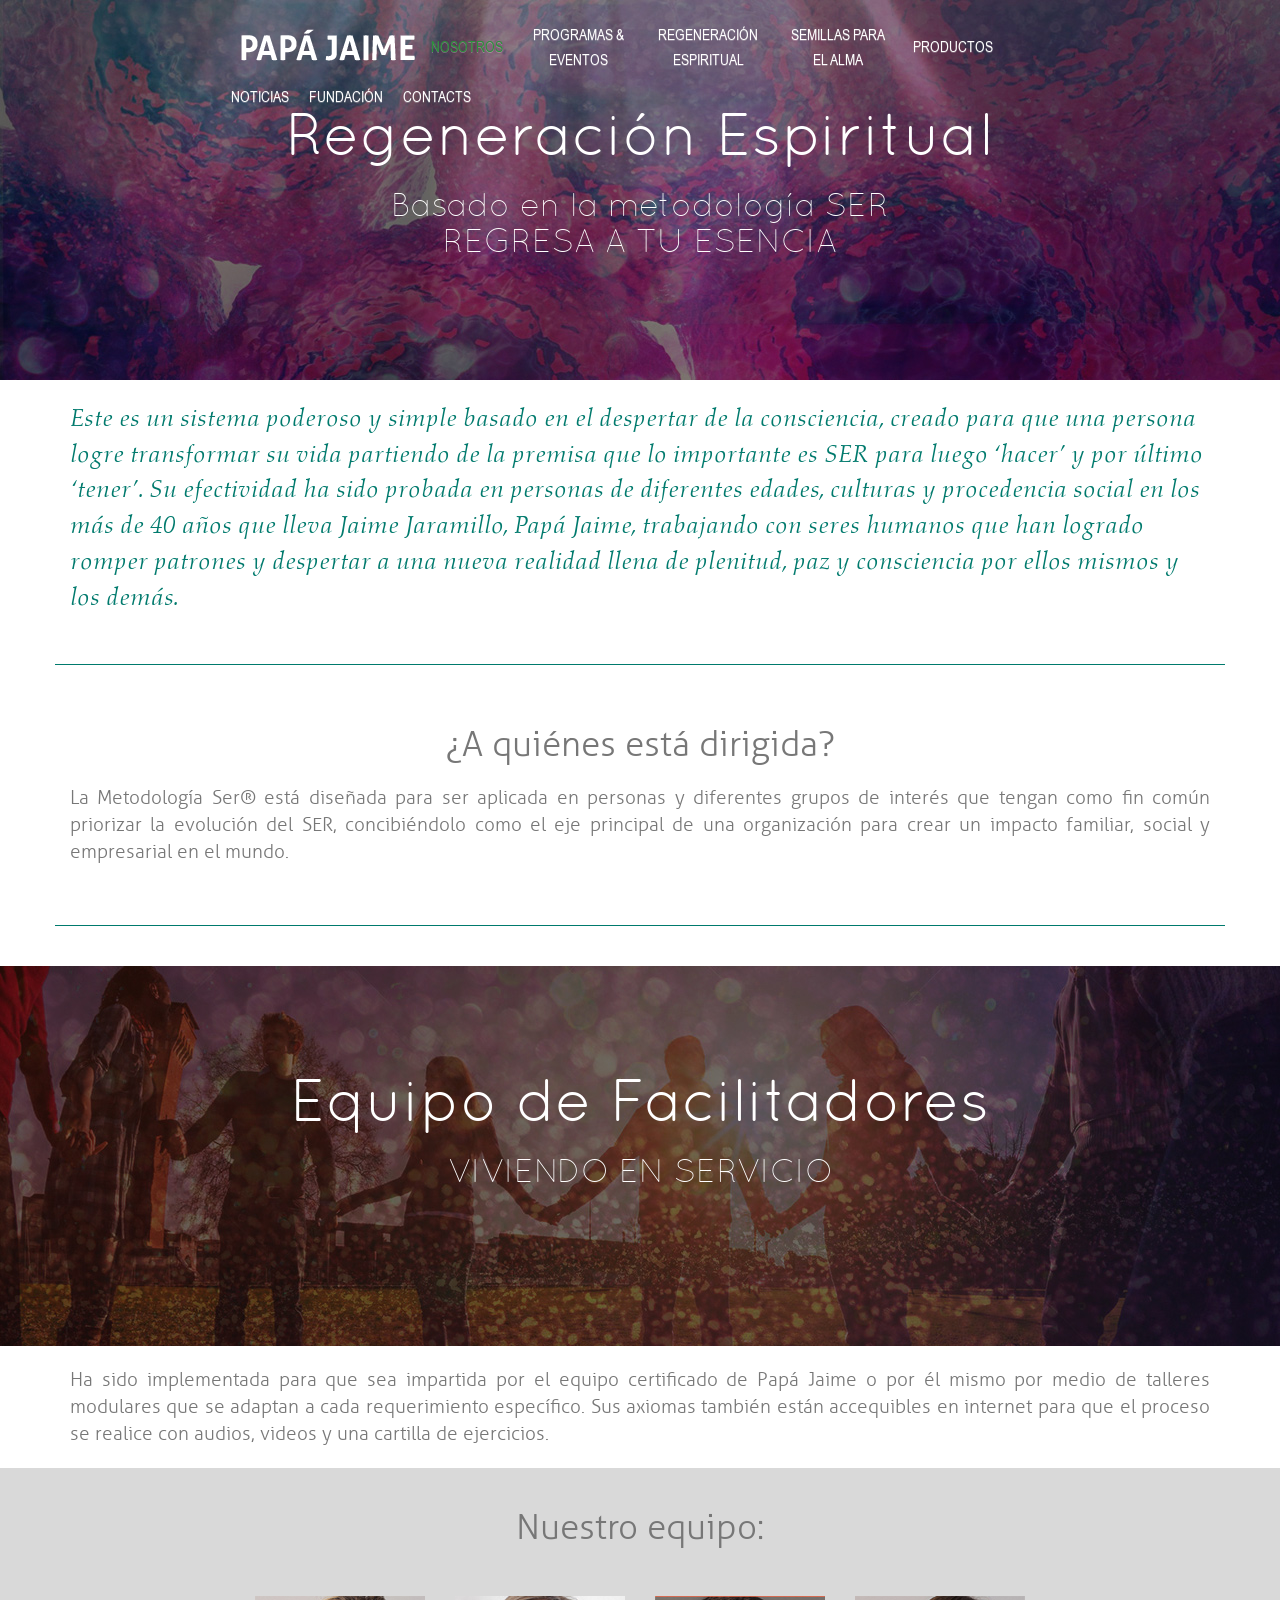
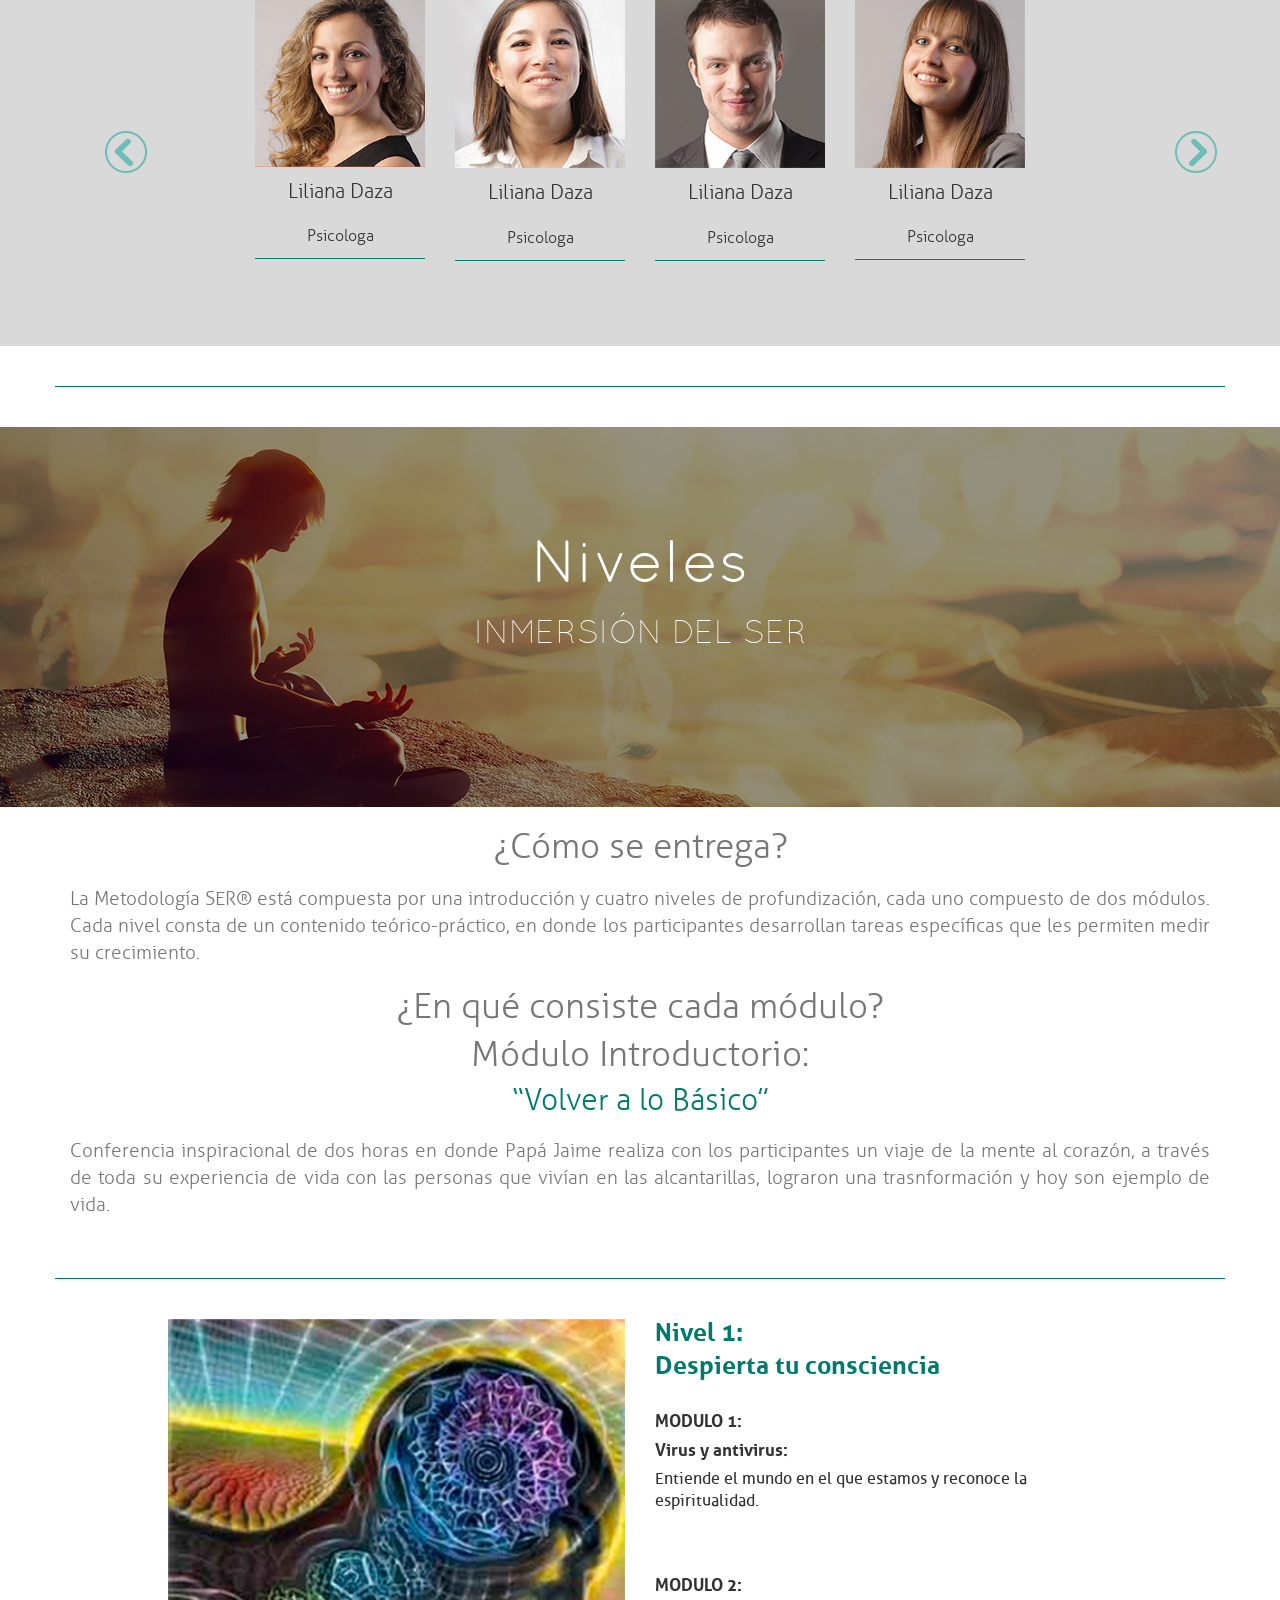
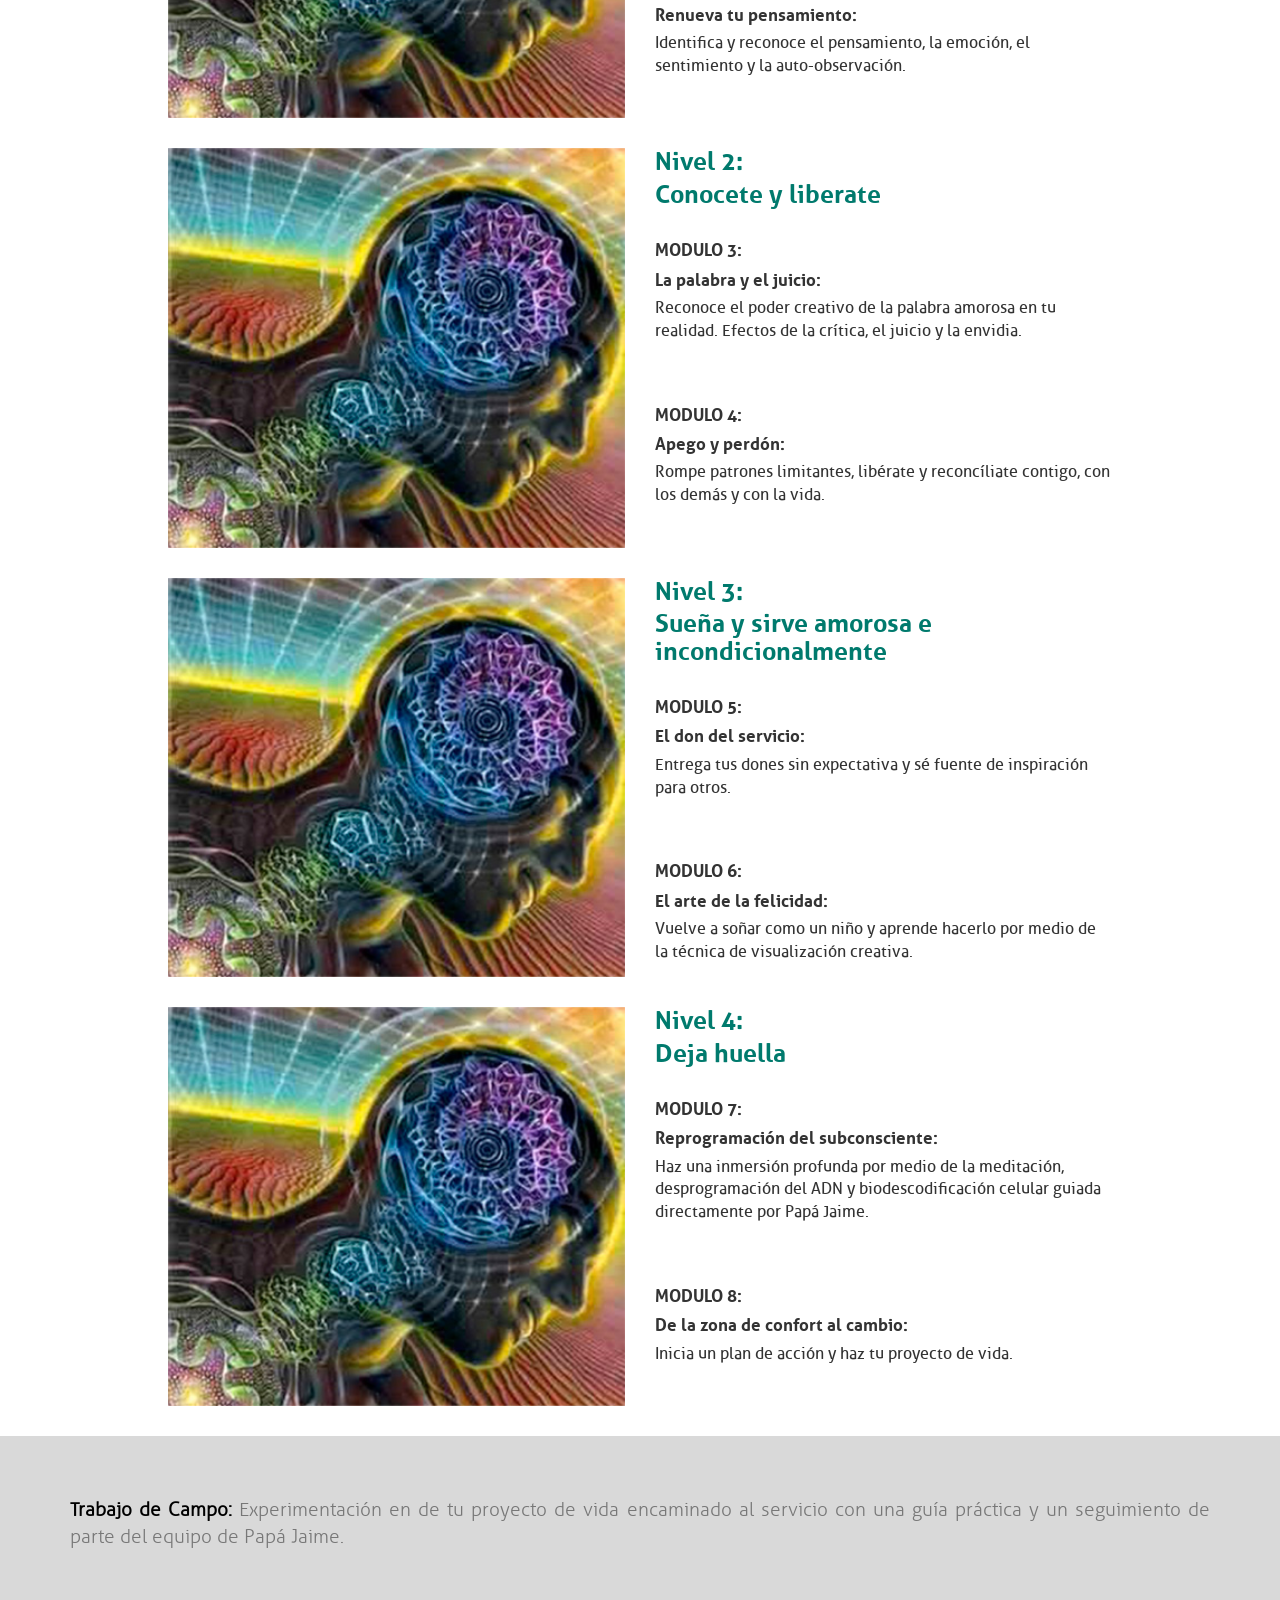
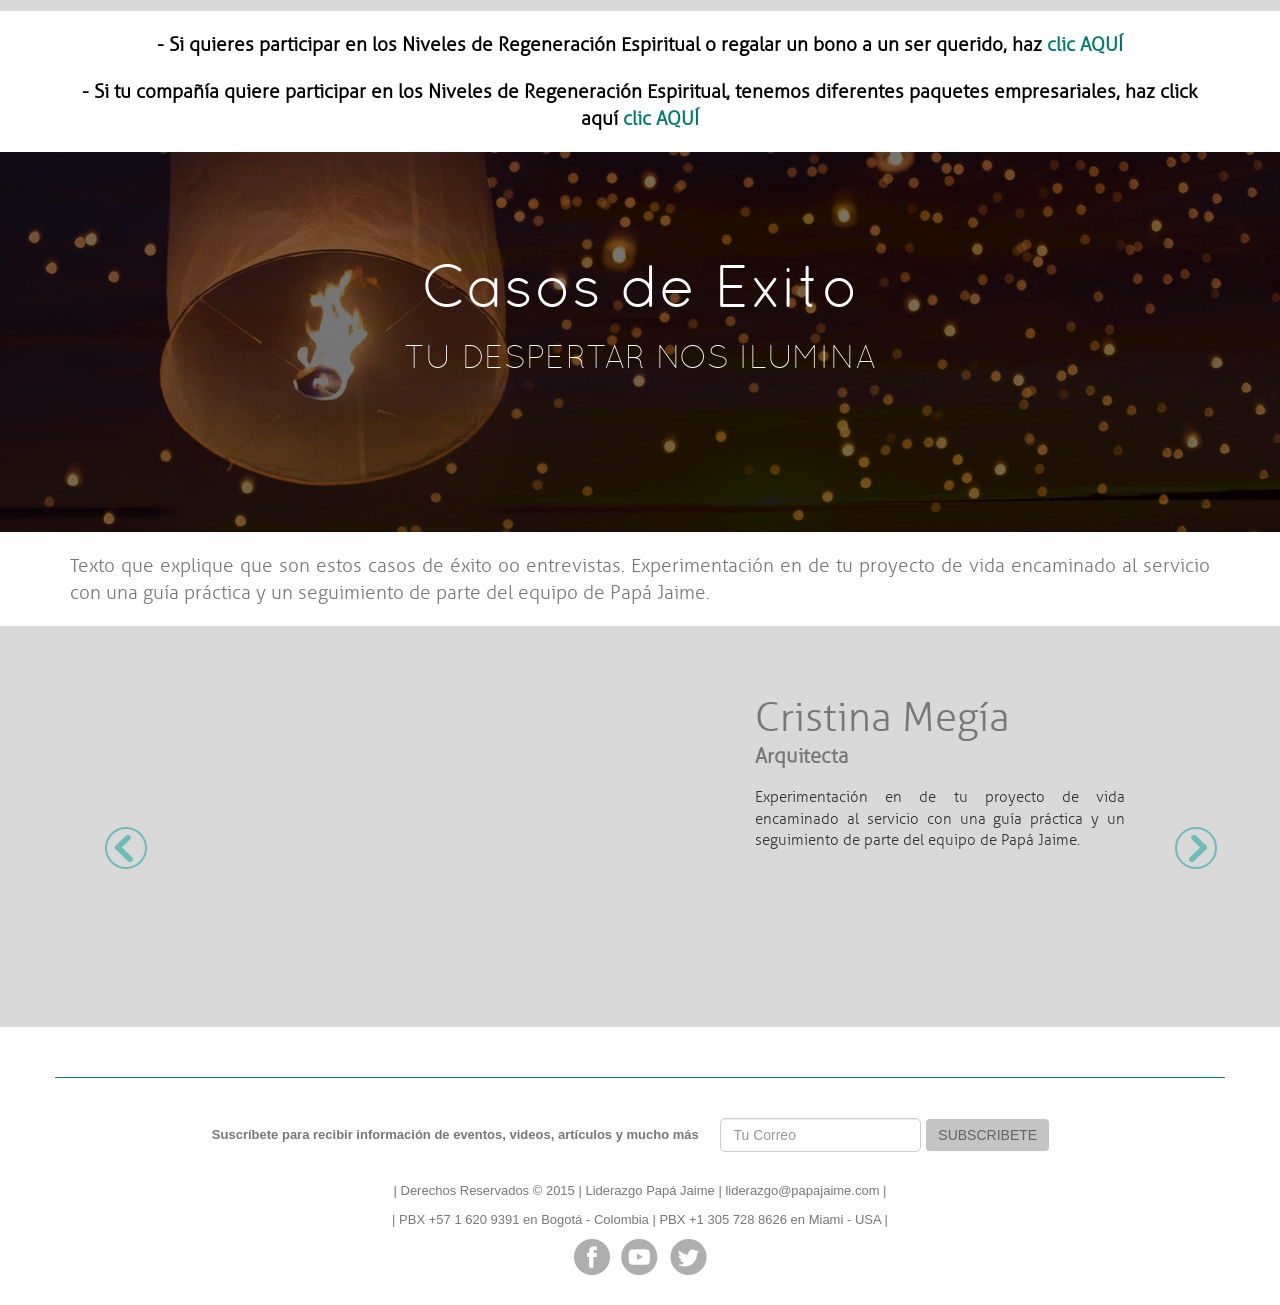
==== index.html @ a8ec6969 "create firt template" ====
<html lang="es">
  <head>
    <meta charset="utf-8">
    <meta http-equiv="X-UA-Compatible" content="IE=edge">
    <meta name="viewport" content="width=device-width, initial-scale=1">

    <meta name="description" content="">
    <link rel="icon" href="../../favicon.ico">

    <title>home page</title>

    <!-- Bootstrap core CSS -->
    <link href='https://fonts.googleapis.com/css?family=Poppins' rel='stylesheet' type='text/css'>
    <link href="./site/3rdparty/font/font.css" rel="stylesheet">
    <link href="./site/3rdparty/bootstrap/css/bootstrap.min.css" rel="stylesheet">
    <link href="./site/3rdparty/bootstrap/css/bootstrap-theme.min.css" rel="stylesheet">
    <link href="./site/style.css" rel="stylesheet">

    <!-- HTML5 shim and Respond.js for IE8 support of HTML5 elements and media queries -->
    <!--[if lt IE 9]>
      <script src="https://oss.maxcdn.com/html5shiv/3.7.2/html5shiv.min.js"></script>
      <script src="https://oss.maxcdn.com/respond/1.4.2/respond.min.js"></script>
    <![endif]-->
  </head>

  <body>
    <div class="container-fluid no-padding">
      <nav class="navbar navbar-default cpal-navbar-global">
        <div class="cpal-nav-bar">
            <!--<div class="container no-padding container-logo">
              <a href="" class="logo"><img src="./site/images/logo.png" alt="logo_cpal"></a>
            </div> -->
            <div class="navbar-header">
              <button type="button" class="navbar-toggle collapsed" data-toggle="collapse" data-target="#bs-example-navbar-collapse-1">
                <span class="sr-only">Toggle navigation</span>
                <span class="icon-bar"></span>
                <span class="icon-bar"></span>
                <span class="icon-bar"></span>
              </button>
              <!--<a class="navbar-brand hidden-md hidden-lg" href="#">
                <img src="./site/images/logo.jpg" alt="logo_sinchi">
              </a> -->
              <!--<a class="navbar-brand" href="#">
                <img src="./site/images/logo.png" alt="logo_cpal">
              </a> -->
            </div>
            <div class="collapse navbar-collapse" id="bs-example-navbar-collapse-1">
              <ul class="nav navbar-nav cpal-menu-bar">
                <li class="logo">
                  <a href="" ><img src="./site/images/logo.png" alt="logo_cpal"></a>
                </li>
                <li class="dropdown select">
                  <a href="#" class="dropdown-toggle" data-toggle="dropdown" role="button" aria-expanded="false" >NOSOTROS</a>
                  <ul class="dropdown-menu" role="menu">
                    <li><a href="#">Liderazgo Papa Jaime</a></li>
                    <li><a href="#">Bio Papa Jaime</a></li>
                  </ul>
                </li>
                <li>
                  <a class="cpal-m-al-m" href="#"  > PROGRAMAS & EVENTOS </a>
                </li>
                <li>
                  <a class="cpal-m-al-m" href="#" > REGENERACIÓN ESPIRITUAL </a>
                </li>
                <li>
                  <a class="cpal-m-al-m" href="#">SEMILLAS PARA EL ALMA</a>
                </li>
                <li>
                  <a href="#">PRODUCTOS</a>
                </li>
                <li>
                  <a href="#">NOTICIAS </a>
                </li>
                <li>
                  <a href="#">FUNDACIÓN </a>
                </li>
                <li>
                  <a href="#">CONTACTS </a>
                </li>
              </ul>
            </div>
        </div>
      </nav>
      <div class="cpal-banner">
        <img src="./site/images/img-1.jpg" alt="">
        <div class="container">
          <h1>
            Regeneración Espiritual
          </h1>
          <h2>
            Basado en la metodología SER <br>
            REGRESA A TU ESENCIA
          </h2>
        </div>
      </div>
      <div class="container">
        <div class="row">
          <div class="col-md-12 g-border-line">
            <p class="g-p-one">
            Este es un sistema poderoso y simple basado en el despertar de la consciencia, creado para que una persona logre transformar su vida partiendo de la premisa que lo importante es SER para luego ‘hacer’ y por último ‘tener’. Su efectividad ha sido probada en personas de diferentes edades, culturas y procedencia social en los más de 40 años que lleva Jaime Jaramillo, Papá Jaime, trabajando con seres humanos que han logrado romper patrones y despertar a una nueva realidad llena de plenitud, paz y consciencia por ellos mismos y los demás.
            </p>
          </div>
        </div>
        <div class="row">
          <div class="col-md-12 g-border-line">
            <h1 class="g-h1-one">
              ¿A quiénes está dirigida?
            </h1>
            <p class="g-p-two">
              La Metodología Ser® está diseñada para ser aplicada en personas y diferentes grupos de interés que tengan como fin común priorizar la evolución del SER,  concibiéndolo como el eje principal de una organización para crear un impacto familiar, social y empresarial en el mundo.
            </p>

          </div>
        </div>
      </div>
      <div class="cpal-banner">
        <img src="./site/images/img-2.jpg" alt="">
        <div class="container">
          <h1>
            Equipo de Facilitadores
          </h1>
          <h2>
            VIVIENDO EN SERVICIO
          </h2>
        </div>
      </div>
      <div class="container">
        <div class="row">
          <div class="col-md-12">
            <p class="g-p-two">
            Ha sido implementada para que sea impartida por el equipo certificado de Papá Jaime o por él mismo por medio de talleres modulares que se adaptan a cada requerimiento específico. Sus axiomas también están accequibles en internet para que el proceso se realice con audios, videos y una cartilla de ejercicios.
            </p>
          </div>
        </div>
      </div>
      <div class="g-gray">
        <div class="container">
          <div class="row">
              <h1 class="g-h1-one">
                Nuestro equipo:
              </h1>
              <div id="carousel-example-generic" class="carousel slide" data-ride="carousel">
                <!-- Wrapper for slides -->
                <div class="carousel-inner" role="listbox">
                  <div class="item active">
                    <div class="row">
                      <div class="col-md-2 col-md-offset-2 g-img-car">
                        <img src="./site/images/team-1.jpg" alt="">
                        <p>Liliana Daza</p>
                        <label>
                          Psicologa
                        </label>
                      </div>
                      <div class="col-md-2 g-img-car">
                        <img src="./site/images/team-2.jpg" alt="">
                        <p>Liliana Daza</p>
                        <label>
                          Psicologa
                        </label>
                      </div>
                      <div class="col-md-2 g-img-car">
                        <img src="./site/images/team-3.jpg" alt="">
                        <p>Liliana Daza</p>
                        <label>
                          Psicologa
                        </label>
                      </div>
                      <div class="col-md-2 g-img-car">
                        <img src="./site/images/team-4.jpg" alt="">
                        <p>Liliana Daza</p>
                        <label>
                          Psicologa
                        </label>
                      </div>
                    </div>
                  </div>
                  <div class="item">
                    <div class="row">
                      <div class="col-md-2 col-md-offset-2 g-img-car">
                        <img src="./site/images/team-1.jpg" alt="">
                        <p>Liliana Daza</p>
                        <label>
                          Psicologa
                        </label>
                      </div>
                      <div class="col-md-2 g-img-car">
                        <img src="./site/images/team-2.jpg" alt="">
                        <p>Liliana Daza</p>
                        <label>
                          Psicologa
                        </label>
                      </div>
                      <div class="col-md-2 g-img-car">
                        <img src="./site/images/team-3.jpg" alt="">
                        <p>Liliana Daza</p>
                        <label>
                          Psicologa
                        </label>
                      </div>
                      <div class="col-md-2 g-img-car">
                        <img src="./site/images/team-4.jpg" alt="">
                        <p>Liliana Daza</p>
                        <label>
                          Psicologa
                        </label>
                      </div>
                    </div>
                  </div>
                </div>

                <!-- Controls -->
                <a class="left carousel-control" href="#carousel-example-generic" role="button" data-slide="prev">
                  <span class="glyphicon g-a-left" aria-hidden="true"></span>
                  <span class="sr-only">Previous</span>
                </a>
                <a class="right carousel-control" href="#carousel-example-generic" role="button" data-slide="next">
                  <span class="glyphicon g-a-right" aria-hidden="true"></span>
                  <span class="sr-only">Next</span>
                </a>
              </div>
          </div>
        </div>
      </div>
      <div class="container">
        <div class="row">
          <div class="col-md-12 g-border-line" style="margin-top: 0px;">
          </div>
        </div>
      </div>
      <div class="cpal-banner">
        <img src="./site/images/img-3.jpg" alt="">
        <div class="container">
          <h1>
            Niveles
          </h1>
          <h2>
            INMERSIÓN DEL SER
          </h2>
        </div>
      </div>
      <div class="container">
        <div class="row">
          <div class="col-md-12 g-border-line">
            <h1 class="g-h1-one">
              ¿Cómo se entrega?
            </h1>
            <p class="g-p-two">
            La Metodología SER® está compuesta por una introducción y cuatro niveles de profundización, cada uno compuesto de dos módulos. Cada nivel consta de un contenido teórico-práctico, en donde los participantes desarrollan tareas específicas que les permiten medir su crecimiento.
            </p>
            <h1 class="g-h1-one">
              ¿En qué consiste cada módulo?
            </h1>
            <h1 class="g-h1-one" >Módulo Introductorio:</h1>
            <h2 class="g-h2-one">
              “Volver a lo Básico”
            </h2>
            <p class="g-p-two" >Conferencia inspiracional de dos horas en donde Papá Jaime realiza con los participantes un viaje de la mente al corazón, a través de toda su experiencia de vida con las personas que vivían en las alcantarillas, lograron una trasnformación y hoy son ejemplo de vida.</p>

          </div>
        </div>
      </div>
      <div class="container">
        <div class="row g-r-m">
          <div class="col-md-5 col-md-offset-1 g-img">
            <img src="./site/images/img-4.jpg" alt="">
          </div>
          <div class="col-md-5 g-c-m">
            <h2>
              Nivel 1:
            </h2>
            <h2>
              Despierta tu consciencia
            </h2>
            <label class="g-l-m">MODULO 1:</label>
            <label>Virus y antivirus:</label>
            <p>
              Entiende el mundo en el que estamos y reconoce la espiritualidad.
            </p>
            <br>
            <label class="g-l-m" >MODULO 2:</label>
            <label>Renueva tu pensamiento:</label>
            <p>
              Identifica y reconoce el pensamiento, la emoción, el sentimiento y la auto-observación.
            </p>
          </div>
        </div>
        <div class="row g-r-m">
          <div class="col-md-5 col-md-offset-1 g-img">
            <img src="./site/images/img-4.jpg" alt="">

          </div>
          <div class="col-md-5 g-c-m">
            <h2>
              Nivel 2:
            </h2>
            <h2>
              Conocete y liberate
            </h2>
            <label class="g-l-m" >MODULO 3:</label>
            <label>La palabra y el juicio:</label>
            <p>
              Reconoce el poder creativo de la palabra amorosa en tu realidad. Efectos de la crítica, el juicio y la envidia.
            </p>
            <br>
            <label class="g-l-m" >MODULO 4:</label>
            <label>Apego y perdón:</label>
            <p>
              Rompe patrones limitantes, libérate y reconcíliate contigo, con los demás y con la vida.
            </p>
          </div>
        </div>
        <div class="row g-r-m">
          <div class="col-md-5 col-md-offset-1 g-img">
            <img src="./site/images/img-4.jpg" alt="">

          </div>
          <div class="col-md-5 g-c-m">
            <h2>
              Nivel 3:
            </h2>
            <h2>
              Sueña y sirve amorosa e incondicionalmente
            </h2>
            <label class="g-l-m" >MODULO 5:</label>
            <label>El don del servicio:</label>
            <p>
              Entrega tus dones sin expectativa y sé fuente de inspiración para otros.
            </p>
            <br>
            <label class="g-l-m" >MODULO 6:</label>
            <label>El arte de la felicidad:</label>
            <p>
              Vuelve a soñar como un niño y aprende hacerlo por medio de la técnica de visualización creativa.
            </p>
          </div>
        </div>
        <div class="row g-r-m">
          <div class="col-md-5 col-md-offset-1 g-img">
            <img src="./site/images/img-4.jpg" alt="">

          </div>
          <div class="col-md-5 g-c-m">
            <h2>
              Nivel 4:
            </h2>
            <h2>
              Deja huella
            </h2>
            <label class="g-l-m" >MODULO 7:</label>
            <label>Reprogramación del subconsciente: </label>
            <p>
              Haz una inmersión profunda por medio de la meditación, desprogramación del ADN y biodescodificación celular guiada directamente por Papá Jaime.
            </p>
            <br>
            <label class="g-l-m" >MODULO 8:</label>
            <label>De la zona de confort al cambio: </label>
            <p>
              Inicia un plan de acción y haz tu proyecto de vida.
            </p>
          </div>
        </div>
      </div>
      <div class="g-gray">
        <div class="container">
          <div class="row">
            <div class="col-md-12">
              <p class="g-p-two" >
                <span style="font-weight: bold; color:black">Trabajo de Campo:</span> Experimentación en de tu proyecto de vida encaminado al servicio con una guía práctica y un seguimiento de parte del equipo de Papá Jaime.
              </p>
            </div>
          </div>
        </div>
      </div>
      <div class="container">
        <div class="row">
          <div class="col-md-12">
            <p class="g-p-three" > - Si quieres participar en los Niveles de Regeneración Espiritual o regalar un bono a un ser querido, haz <a href="">clic AQUÍ</a>
            </p>
            <p class="g-p-three" > - Si tu compañía quiere participar en los Niveles de Regeneración Espiritual, tenemos diferentes paquetes empresariales, haz click aquí <a href="">clic AQUÍ</a>
            </p>
          </div>
        </div>
      </div>
      <div class="cpal-banner">
        <img src="./site/images/img-5.jpg" alt="">
        <div class="container">
          <h1>
            Casos de Exito
          </h1>
          <h2>
            TU DESPERTAR NOS ILUMINA
          </h2>
        </div>
      </div>
      <div class="container">
        <div class="row">
          <div class="col-md-12">
            <p class="g-p-two" >
            Texto que explique que son estos casos de éxito oo entrevistas. Experimentación en de tu proyecto de vida encaminado al servicio con una guía práctica y un seguimiento de parte del equipo de Papá Jaime.
            </p>
          </div>
        </div>
      </div>
      <div class="g-gray">
        <div class="container">
          <div class="row">
              <div id="carousel-example-generic-2" class="carousel slide" data-ride="carousel">
                <!-- Wrapper for slides -->
                <div class="carousel-inner" role="listbox">
                  <div class="item active">
                    <div class="row">
                      <div class="col-md-6 col-md-offset-1">
                        <div class="embed-responsive embed-responsive-16by9">
                          <iframe class="embed-responsive-item" src="https://www.youtube.com/embed/DonHa4pySsM" frameborder="0" allowfullscreen></iframe>
                        </div>
                      </div>
                      <div class="col-md-4 g-gal-v">
                        <h1>
                          Cristina Megía
                        </h1>
                        <h2>
                          Arquitecta
                        </h2>
                        <p>
                          Experimentación en de tu proyecto de vida encaminado al servicio con una guía práctica y un seguimiento de parte del equipo de Papá Jaime.
                        </p>
                      </div>
                    </div>
                  </div>
                  <div class="item">
                    <div class="row">
                      <div class="col-md-6 col-md-offset-1">
                        <div class="embed-responsive embed-responsive-16by9">
                          <iframe class="embed-responsive-item" src="https://www.youtube.com/embed/N-uUAE4k3Ww" frameborder="0" allowfullscreen></iframe>
                        </div>
                      </div>
                      <div class="col-md-4 g-gal-v">
                        <h1>
                          Cristina Megía
                        </h1>
                        <h2>
                          Arquitecta
                        </h2>
                        <p>
                          Experimentación en de tu proyecto de vida encaminado al servicio con una guía práctica y un seguimiento de parte del equipo de Papá Jaime.
                        </p>
                      </div>
                    </div>
                  </div>
                </div>

                <!-- Controls -->
                <a class="left carousel-control" href="#carousel-example-generic-2" role="button" data-slide="prev">
                  <span class="glyphicon g-a-left" aria-hidden="true"></span>
                  <span class="sr-only">Previous</span>
                </a>
                <a class="right carousel-control" href="#carousel-example-generic-2" role="button" data-slide="next">
                  <span class="glyphicon g-a-right" aria-hidden="true"></span>
                  <span class="sr-only">Next</span>
                </a>
              </div>
          </div>
        </div>
      </div>
      <div class="cpal-footer">
        <div class="container">
          <div class="row">
            <div class="col-md-10 col-md-offset-1" style="margin-bottom: 20px;">
              <p>
                Suscríbete para recibir información de
                eventos, videos, artículos y mucho más

                <form class="form-inline g-form-inline">
                  <div class="form-group">
                    <input type="text" class="form-control" placeholder="Tu Correo">
                  </div>
                  <button type="submit" class="btn g-submit"> SUBSCRIBETE </button>
                </form>
              </p>
            </div>
          </div>
          <div class="row">
            <div class="col-md-10 col-md-offset-1">
              <p class="g-f-p">
                | Derechos Reservados © 2015 | Liderazgo Papá Jaime | liderazgo@papajaime.com |
              </p>
              <p class="g-f-p">
                | PBX +57 1 620 9391 en Bogotá - Colombia | PBX +1 305 728 8626 en Miami - USA |
              </p>
            </div>
          </div>
          <div class="col-md-10 col-md-offset-1 g-f-l">
            <p>
              <a href=""><img src="./site/images/facebook.png" alt=""></a>
              <a href=""><img src="./site/images/youtube.png" alt=""></a>
              <a href=""><img src="./site/images/twitter.png" alt=""></a>
            </p>
          </div>

        </div>
      </div>
    </div>


  <script src="./site/3rdparty/jquery/jquery-1.12.0.min.js"></script>
  <script src="./site/3rdparty/bootstrap/js/bootstrap.min.js"></script>
  </body>
</html>
---- site/3rdparty/font/font.css ----
@font-face {
  font-family: 'AldusLTW01-Italic';
  src: url('Aldus LT W01 Italic.eot'); /* IE9 Compat Modes */
  src: url('Aldus LT W01 Italic.eot?#iefix') format('embedded-opentype'), /* IE6-IE8 */
       url('Aldus LT W01 Italic.woff') format('woff'), /* Modern Browsers */
       url('Aldus LT W01 Italic.ttf')  format('truetype'), /* Safari, Android, iOS */
       url('Aldus LT W01 Italic.svg#386e47738cf439beec6c9c2b9abbbf4e') format('svg'); /* Legacy iOS */
       
  font-style:   italic;
  font-weight:  400;
}

@font-face {
  font-family: 'Aller';
  src: url('Aller_Bd.eot'); /* IE9 Compat Modes */
  src: url('Aller_Bd.eot?#iefix') format('embedded-opentype'), /* IE6-IE8 */
       url('Aller_Bd.woff') format('woff'), /* Modern Browsers */
       url('Aller_Bd.ttf')  format('truetype'), /* Safari, Android, iOS */
       url('Aller_Bd.svg#08bb4ba465a902745fc23c83a5d9fdc2') format('svg'); /* Legacy iOS */
       
  font-style:   normal;
  font-weight:  700;
}

@font-face {
  font-family: 'Aller';
  src: url('Aller_BdIt.eot'); /* IE9 Compat Modes */
  src: url('Aller_BdIt.eot?#iefix') format('embedded-opentype'), /* IE6-IE8 */
       url('Aller_BdIt.woff') format('woff'), /* Modern Browsers */
       url('Aller_BdIt.ttf')  format('truetype'), /* Safari, Android, iOS */
       url('Aller_BdIt.svg#8276c227e6e2ec892fc1f99c545425a8') format('svg'); /* Legacy iOS */
       
  font-style:   italic;
  font-weight:  700;
}

@font-face {
  font-family: 'Aller';
  src: url('Aller_It.eot'); /* IE9 Compat Modes */
  src: url('Aller_It.eot?#iefix') format('embedded-opentype'), /* IE6-IE8 */
       url('Aller_It.woff') format('woff'), /* Modern Browsers */
       url('Aller_It.ttf')  format('truetype'), /* Safari, Android, iOS */
       url('Aller_It.svg#e8ef45f3918c47d464b2048bf05407d5') format('svg'); /* Legacy iOS */
       
  font-style:   italic;
  font-weight:  400;
}

@font-face {
  font-family: 'Aller Light';
  src: url('Aller_Lt.eot'); /* IE9 Compat Modes */
  src: url('Aller_Lt.eot?#iefix') format('embedded-opentype'), /* IE6-IE8 */
       url('Aller_Lt.woff') format('woff'), /* Modern Browsers */
       url('Aller_Lt.ttf')  format('truetype'), /* Safari, Android, iOS */
       url('Aller_Lt.svg#7a2ef6f2ac068f2e003413b224ba591a') format('svg'); /* Legacy iOS */
       
  font-style:   normal;
  font-weight:  200;
}

@font-face {
  font-family: 'Aller Light';
  src: url('Aller_LtIt.eot'); /* IE9 Compat Modes */
  src: url('Aller_LtIt.eot?#iefix') format('embedded-opentype'), /* IE6-IE8 */
       url('Aller_LtIt.woff') format('woff'), /* Modern Browsers */
       url('Aller_LtIt.ttf')  format('truetype'), /* Safari, Android, iOS */
       url('Aller_LtIt.svg#a7a0e1609682bda1009bcac0e0d8a9e4') format('svg'); /* Legacy iOS */
       
  font-style:   italic;
  font-weight:  200;
}

@font-face {
  font-family: 'Aller';
  src: url('Aller_Rg.eot'); /* IE9 Compat Modes */
  src: url('Aller_Rg.eot?#iefix') format('embedded-opentype'), /* IE6-IE8 */
       url('Aller_Rg.woff') format('woff'), /* Modern Browsers */
       url('Aller_Rg.ttf')  format('truetype'), /* Safari, Android, iOS */
       url('Aller_Rg.svg#f15a8bc315d132553b25930dab95faa8') format('svg'); /* Legacy iOS */
       
  font-style:   normal;
  font-weight:  400;
}

@font-face {
  font-family: 'Aller Display';
  src: url('AllerDisplay.eot'); /* IE9 Compat Modes */
  src: url('AllerDisplay.eot?#iefix') format('embedded-opentype'), /* IE6-IE8 */
       url('AllerDisplay.woff') format('woff'), /* Modern Browsers */
       url('AllerDisplay.ttf')  format('truetype'), /* Safari, Android, iOS */
       url('AllerDisplay.svg#16761f830ebd34691d6784351d95d657') format('svg'); /* Legacy iOS */
       
  font-style:   normal;
  font-weight:  400;
}

@font-face {
  font-family: 'Arial Narrow';
  src: url('Arial Narrow.eot'); /* IE9 Compat Modes */
  src: url('Arial Narrow.eot?#iefix') format('embedded-opentype'), /* IE6-IE8 */
       url('Arial Narrow.woff') format('woff'), /* Modern Browsers */
       url('Arial Narrow.ttf')  format('truetype'), /* Safari, Android, iOS */
       url('Arial Narrow.svg#66dd737264897c68ae48263b84f59471') format('svg'); /* Legacy iOS */
       
  font-style:   normal;
  font-weight:  400;
}

@font-face {
  font-family: 'Arial Narrow';
  src: url('Arial Narrow Bold.eot'); /* IE9 Compat Modes */
  src: url('Arial Narrow Bold.eot?#iefix') format('embedded-opentype'), /* IE6-IE8 */
       url('Arial Narrow Bold.woff') format('woff'), /* Modern Browsers */
       url('Arial Narrow Bold.ttf')  format('truetype'), /* Safari, Android, iOS */
       url('Arial Narrow Bold.svg#a7cc5474c1ac9b458305bbfe8515cb90') format('svg'); /* Legacy iOS */
       
  font-style:   normal;
  font-weight:  700;
}

@font-face {
  font-family: 'Arial Narrow';
  src: url('Arial Narrow Bold Italic.eot'); /* IE9 Compat Modes */
  src: url('Arial Narrow Bold Italic.eot?#iefix') format('embedded-opentype'), /* IE6-IE8 */
       url('Arial Narrow Bold Italic.woff') format('woff'), /* Modern Browsers */
       url('Arial Narrow Bold Italic.ttf')  format('truetype'), /* Safari, Android, iOS */
       url('Arial Narrow Bold Italic.svg#dcbe439d42d9a681ad5c82330f9087e1') format('svg'); /* Legacy iOS */
       
  font-style:   italic;
  font-weight:  700;
}

@font-face {
  font-family: 'Arial Narrow';
  src: url('Arial Narrow Italic.eot'); /* IE9 Compat Modes */
  src: url('Arial Narrow Italic.eot?#iefix') format('embedded-opentype'), /* IE6-IE8 */
       url('Arial Narrow Italic.woff') format('woff'), /* Modern Browsers */
       url('Arial Narrow Italic.ttf')  format('truetype'), /* Safari, Android, iOS */
       url('Arial Narrow Italic.svg#efc0db666d70f1215010b0458443ba16') format('svg'); /* Legacy iOS */
       
  font-style:   italic;
  font-weight:  400;
}

@font-face {
  font-family: 'Myriad Pro';
  src: url('MyriadPro-Bold.eot'); /* IE9 Compat Modes */
  src: url('MyriadPro-Bold.eot?#iefix') format('embedded-opentype'), /* IE6-IE8 */
       url('MyriadPro-Bold.woff') format('woff'), /* Modern Browsers */
       url('MyriadPro-Bold.ttf')  format('truetype'), /* Safari, Android, iOS */
       url('MyriadPro-Bold.svg#29986178e2e3e94e7075806c03273fa2') format('svg'); /* Legacy iOS */
       
  font-style:   normal;
  font-weight:  700;
}

@font-face {
  font-family: 'Myriad Pro Cond';
  src: url('MyriadPro-BoldCond.eot'); /* IE9 Compat Modes */
  src: url('MyriadPro-BoldCond.eot?#iefix') format('embedded-opentype'), /* IE6-IE8 */
       url('MyriadPro-BoldCond.woff') format('woff'), /* Modern Browsers */
       url('MyriadPro-BoldCond.ttf')  format('truetype'), /* Safari, Android, iOS */
       url('MyriadPro-BoldCond.svg#d614bb9ca08c307ca9e6bf0f069157e2') format('svg'); /* Legacy iOS */
       
  font-style:   normal;
  font-weight:  700;
}

@font-face {
  font-family: 'Myriad Pro Cond';
  src: url('MyriadPro-BoldCondIt.eot'); /* IE9 Compat Modes */
  src: url('MyriadPro-BoldCondIt.eot?#iefix') format('embedded-opentype'), /* IE6-IE8 */
       url('MyriadPro-BoldCondIt.woff') format('woff'), /* Modern Browsers */
       url('MyriadPro-BoldCondIt.ttf')  format('truetype'), /* Safari, Android, iOS */
       url('MyriadPro-BoldCondIt.svg#4f8bda7c536b962ce868d774ed5b63b4') format('svg'); /* Legacy iOS */
       
  font-style:   normal;
  font-weight:  700;
}

@font-face {
  font-family: 'Myriad Pro';
  src: url('MyriadPro-BoldIt.eot'); /* IE9 Compat Modes */
  src: url('MyriadPro-BoldIt.eot?#iefix') format('embedded-opentype'), /* IE6-IE8 */
       url('MyriadPro-BoldIt.woff') format('woff'), /* Modern Browsers */
       url('MyriadPro-BoldIt.ttf')  format('truetype'), /* Safari, Android, iOS */
       url('MyriadPro-BoldIt.svg#470733d46b4ef618e0555a7d8c63b488') format('svg'); /* Legacy iOS */
       
  font-style:   normal;
  font-weight:  700;
}

@font-face {
  font-family: 'Myriad Pro Cond';
  src: url('MyriadPro-Cond.eot'); /* IE9 Compat Modes */
  src: url('MyriadPro-Cond.eot?#iefix') format('embedded-opentype'), /* IE6-IE8 */
       url('MyriadPro-Cond.woff') format('woff'), /* Modern Browsers */
       url('MyriadPro-Cond.ttf')  format('truetype'), /* Safari, Android, iOS */
       url('MyriadPro-Cond.svg#9dd3dbc010a5d0ffa723ba7bdffb1f79') format('svg'); /* Legacy iOS */
       
  font-style:   normal;
  font-weight:  400;
}

@font-face {
  font-family: 'Myriad Pro Cond';
  src: url('MyriadPro-CondIt.eot'); /* IE9 Compat Modes */
  src: url('MyriadPro-CondIt.eot?#iefix') format('embedded-opentype'), /* IE6-IE8 */
       url('MyriadPro-CondIt.woff') format('woff'), /* Modern Browsers */
       url('MyriadPro-CondIt.ttf')  format('truetype'), /* Safari, Android, iOS */
       url('MyriadPro-CondIt.svg#6486d92378605564dd952885c76a36cc') format('svg'); /* Legacy iOS */
       
  font-style:   normal;
  font-weight:  400;
}

@font-face {
  font-family: 'Myriad Pro';
  src: url('MyriadPro-It.eot'); /* IE9 Compat Modes */
  src: url('MyriadPro-It.eot?#iefix') format('embedded-opentype'), /* IE6-IE8 */
       url('MyriadPro-It.woff') format('woff'), /* Modern Browsers */
       url('MyriadPro-It.ttf')  format('truetype'), /* Safari, Android, iOS */
       url('MyriadPro-It.svg#54d63352cb4912719fdd069d2548d4f4') format('svg'); /* Legacy iOS */
       
  font-style:   normal;
  font-weight:  400;
}

@font-face {
  font-family: 'Myriad Pro';
  src: url('MyriadPro-Regular.eot'); /* IE9 Compat Modes */
  src: url('MyriadPro-Regular.eot?#iefix') format('embedded-opentype'), /* IE6-IE8 */
       url('MyriadPro-Regular.woff') format('woff'), /* Modern Browsers */
       url('MyriadPro-Regular.ttf')  format('truetype'), /* Safari, Android, iOS */
       url('MyriadPro-Regular.svg#b6b933d6eeb92d33db4fad36c45b0bff') format('svg'); /* Legacy iOS */
       
  font-style:   normal;
  font-weight:  400;
}

@font-face {
  font-family: 'Myriad Pro Light';
  src: url('MyriadPro-Semibold.eot'); /* IE9 Compat Modes */
  src: url('MyriadPro-Semibold.eot?#iefix') format('embedded-opentype'), /* IE6-IE8 */
       url('MyriadPro-Semibold.woff') format('woff'), /* Modern Browsers */
       url('MyriadPro-Semibold.ttf')  format('truetype'), /* Safari, Android, iOS */
       url('MyriadPro-Semibold.svg#a17038077b1d8a3e62b9eb677c3d4bcc') format('svg'); /* Legacy iOS */
       
  font-style:   normal;
  font-weight:  700;
}

@font-face {
  font-family: 'Myriad Pro Light';
  src: url('MyriadPro-SemiboldIt.eot'); /* IE9 Compat Modes */
  src: url('MyriadPro-SemiboldIt.eot?#iefix') format('embedded-opentype'), /* IE6-IE8 */
       url('MyriadPro-SemiboldIt.woff') format('woff'), /* Modern Browsers */
       url('MyriadPro-SemiboldIt.ttf')  format('truetype'), /* Safari, Android, iOS */
       url('MyriadPro-SemiboldIt.svg#ff3f12e3407cf21c783cffffbada55c2') format('svg'); /* Legacy iOS */
       
  font-style:   normal;
  font-weight:  700;
}

@font-face {
  font-family: 'Quicksand';
  src: url('Quicksand-Bold.eot'); /* IE9 Compat Modes */
  src: url('Quicksand-Bold.eot?#iefix') format('embedded-opentype'), /* IE6-IE8 */
       url('Quicksand-Bold.woff') format('woff'), /* Modern Browsers */
       url('Quicksand-Bold.ttf')  format('truetype'), /* Safari, Android, iOS */
       url('Quicksand-Bold.svg#8bfd0f16adaa60bd187f274545af5a04') format('svg'); /* Legacy iOS */
       
  font-style:   normal;
  font-weight:  700;
}

@font-face {
  font-family: 'Quicksand';
  src: url('Quicksand-BoldItalic.eot'); /* IE9 Compat Modes */
  src: url('Quicksand-BoldItalic.eot?#iefix') format('embedded-opentype'), /* IE6-IE8 */
       url('Quicksand-BoldItalic.woff') format('woff'), /* Modern Browsers */
       url('Quicksand-BoldItalic.ttf')  format('truetype'), /* Safari, Android, iOS */
       url('Quicksand-BoldItalic.svg#7ac1aee7fff49407f6b49b11b19fa735') format('svg'); /* Legacy iOS */
       
  font-style:   italic;
  font-weight:  700;
}

@font-face {
  font-family: 'Quicksand';
  src: url('Quicksand-Italic.eot'); /* IE9 Compat Modes */
  src: url('Quicksand-Italic.eot?#iefix') format('embedded-opentype'), /* IE6-IE8 */
       url('Quicksand-Italic.woff') format('woff'), /* Modern Browsers */
       url('Quicksand-Italic.ttf')  format('truetype'), /* Safari, Android, iOS */
       url('Quicksand-Italic.svg#d1f5e23324db9c87872aa0429beef77d') format('svg'); /* Legacy iOS */
       
  font-style:   italic;
  font-weight:  400;
}

@font-face {
  font-family: 'Quicksand';
  src: url('Quicksand-Light.eot'); /* IE9 Compat Modes */
  src: url('Quicksand-Light.eot?#iefix') format('embedded-opentype'), /* IE6-IE8 */
       url('Quicksand-Light.woff') format('woff'), /* Modern Browsers */
       url('Quicksand-Light.ttf')  format('truetype'), /* Safari, Android, iOS */
       url('Quicksand-Light.svg#8ab5de67efcd0e87bc120219c78ce468') format('svg'); /* Legacy iOS */
       
  font-style:   normal;
  font-weight:  200;
}

@font-face {
  font-family: 'Quicksand';
  src: url('Quicksand-LightItalic.eot'); /* IE9 Compat Modes */
  src: url('Quicksand-LightItalic.eot?#iefix') format('embedded-opentype'), /* IE6-IE8 */
       url('Quicksand-LightItalic.woff') format('woff'), /* Modern Browsers */
       url('Quicksand-LightItalic.ttf')  format('truetype'), /* Safari, Android, iOS */
       url('Quicksand-LightItalic.svg#918ace874e88173e60c56f680b61699b') format('svg'); /* Legacy iOS */
       
  font-style:   italic;
  font-weight:  200;
}

@font-face {
  font-family: 'Quicksand';
  src: url('Quicksand-Regular.eot'); /* IE9 Compat Modes */
  src: url('Quicksand-Regular.eot?#iefix') format('embedded-opentype'), /* IE6-IE8 */
       url('Quicksand-Regular.woff') format('woff'), /* Modern Browsers */
       url('Quicksand-Regular.ttf')  format('truetype'), /* Safari, Android, iOS */
       url('Quicksand-Regular.svg#44a58858d8b27ce52c94a825f38bcf4e') format('svg'); /* Legacy iOS */
       
  font-style:   normal;
  font-weight:  400;
}

@font-face {
  font-family: 'Quicksand Dash';
  src: url('Quicksand_Dash.eot'); /* IE9 Compat Modes */
  src: url('Quicksand_Dash.eot?#iefix') format('embedded-opentype'), /* IE6-IE8 */
       url('Quicksand_Dash.woff') format('woff'), /* Modern Browsers */
       url('Quicksand_Dash.ttf')  format('truetype'), /* Safari, Android, iOS */
       url('Quicksand_Dash.svg#c37ca6198c38daaa7bd2c368550b96f8') format('svg'); /* Legacy iOS */
       
  font-style:   normal;
  font-weight:  400;
}
---- site/style.css ----
/*-------------------------------------------------------------------------
 * Autor: German Mendoza
 * correo: german.mendoza.187@gmail.com
 * Fecha de publicación: 14/01/2015
 * Version: 1.0
 * Copyright: German Mendoza, en caso de distribución colocar mis referencias
 * Descripcion: Colores para la página
 *
 *   DEPENDENCIAS
 *  - bootstrap.css
 *  - colors.less
 *
 *-------------------------------------------------------------------------*/
/*-------------------------------------------------------------------------
 * Autor: German Mendoza
 * correo: german.mendoza.187@gmail.com
 * Fecha de publicación: 02/02/2016
 * Version: 1.0
 * Copyright: German Mendoza, en caso de distribución colocar mis referencias
 * Descripcion: Funciones de crossbrowser
 *
 *-------------------------------------------------------------------------*/
/*{
    font-family: 'Helvetica';
}*/
.no-padding {
  padding-left: 0px;
  padding-right: 0px;
}
.no-border {
  border-left: 0px !important;
  border-top: 0px !important;
  border-right: 0px !important;
  border-bottom: 0px !important;
}
.cpal-nav-bar {
  background: transparent;
}
.cpal-nav-bar .navbar-header .navbar-brand {
  padding: 0px;
}
.cpal-nav-bar .navbar-header .navbar-brand img {
  height: 100px;
}
.navbar-default .navbar-nav > li > a {
  color: white;
  background-color: transparent;
}
.navbar-default .navbar-nav > .open > a,
.navbar-default .navbar-nav > .open > a:hover,
.navbar-default .navbar-nav > .open > a:focus {
  color: white;
  background-color: transparent;
}
.navbar-default .navbar-nav > li > a:hover,
.navbar-default .navbar-nav > li > a:focus {
  color: white;
  background-color: transparent;
}
.cpal-navbar-global {
  margin-bottom: 0px;
  border-bottom: 0px;
  border: 0px solid;
  box-shadow: none !important;
  background: transparent;
  width: 100%;
  position: absolute;
  z-index: 1000;
}
.cpal-banner {
  height: 380px;
  overflow: hidden;
  text-align: center;
  position: relative;
}
.cpal-banner img {
  left: 0;
  width: 100%;
  position: absolute;
  z-index: -1;
}
.cpal-banner h1 {
  margin-top: 100px;
  font-family: 'Quicksand', sans-serif;
  color: white;
  font-size: 60px;
}
.cpal-banner h2 {
  font-family: 'Quicksand', sans-serif;
  color: white;
  font-size: 33px;
  font-weight: lighter;
}
.g-img img {
  width: 100%;
}
.g-r-m {
  margin-bottom: 30px;
}
.g-c-m {
  font-family: 'Aller', sans-serif;
}
.g-c-m h2 {
  font-weight: bold;
  font-size: 25px;
  color: #007a6d;
  margin-bottom: 5px;
  margin-top: 0px;
}
.g-c-m label {
  display: block;
  font-size: 17px;
}
.g-c-m p {
  font-size: 16px;
}
.g-l-m {
  margin-top: 30px;
}
.g-border-line {
  margin-top: 20px;
  border-bottom: 1px solid;
  border-color: #007a6d;
  padding-bottom: 40px;
  margin-bottom: 40px;
}
.g-p-one {
  font-family: 'AldusLTW01-Italic', sans-serif;
  color: #007a6d;
  font-size: 25px;
}
.g-p-two {
  font-family: 'Aller Light', sans-serif;
  color: #777777;
  font-size: 19px;
  text-align: justify;
  margin-top: 20px;
  margin-bottom: 20px;
}
.g-p-three {
  font-family: 'Aller Light', sans-serif;
  color: black;
  font-size: 19px;
  text-align: center;
  margin-top: 20px;
  margin-bottom: 20px;
  font-weight: bold;
}
.g-p-three a {
  color: #007a6d;
}
.g-h1-one {
  font-family: 'Aller Light', sans-serif;
  font-size: 35px;
  color: #777777;
  text-align: center;
  margin-top: 0px;
}
.g-h2-one {
  font-family: 'Aller Light', sans-serif;
  font-size: 30px;
  color: #007a6d;
  text-align: center;
  margin-top: 10px;
}
.g-gray {
  background: #d9d9d9;
  padding-top: 40px;
  padding-bottom: 40px;
}
.g-img-car {
  font-family: 'Aller Light', sans-serif;
  margin-top: 40px;
  margin-bottom: 40px;
  text-align: center;
}
.g-img-car img {
  width: 100%;
}
.g-img-car p {
  margin-top: 10px;
  font-size: 20px;
}
.g-img-car label {
  margin-top: 10px;
  font-size: 16px;
  padding-bottom: 10px;
  border-bottom: 1px solid;
  border-color: #007a6d;
  font-weight: lighter;
  width: 100%;
}
.g-gal-v {
  font-family: 'Aller Light', sans-serif;
  text-align: left;
}
.g-gal-v h1 {
  margin-top: 30px;
  margin-bottom: 5px;
  font-size: 40px;
  color: #777777;
}
.g-gal-v h2 {
  margin-top: 5px;
  margin-bottom: 20px;
  font-size: 20px;
  font-weight: bold;
  color: #777777;
}
.g-gal-v p {
  text-align: justify;
  font-size: 15px;
}
.carousel-control.left {
  background-image: none;
  width: 100px;
}
.carousel-control.right {
  background-image: none;
  width: 100px;
}
.g-a-left {
  background-image: url('images/a-left.png');
  width: 42px;
  height: 42px;
  position: absolute;
  top: 50%;
}
.g-a-right {
  background-image: url('images/a-right.png');
  width: 42px;
  height: 42px;
  position: absolute;
  top: 50%;
}
.container-logo {
  position: absolute;
  margin: auto;
  left: 0;
  right: 0;
}
.container-logo img {
  height: 45px;
}
.cpal-menu-bar {
  padding-top: 20px;
  width: 67%;
  margin: auto;
  float: none;
}
.cpal-menu-bar li {
  max-width: 130px;
}
.cpal-menu-bar li a {
  font-family: 'Arial Narrow', sans-serif;
  padding-left: 10px;
  padding-right: 10px;
  padding-bottom: 2px;
  padding-top: 2px;
  background: transparent;
  font-size: 15px;
  font-weight: bold;
  color: white;
  height: 50px;
  line-height: 50px;
  text-align: center;
  font-weight: lighter;
}
.cpal-menu-bar li a.cpal-m-al-m {
  line-height: 25px;
}
.cpal-menu-bar li .dropdown-menu {
  border: 0px;
  padding-bottom: 0px;
  padding-top: 0px;
  margin-top: 2px;
  min-width: 148px;
}
.cpal-menu-bar li .dropdown-menu li {
  margin-top: 0px;
  margin-bottom: 0px;
  padding-top: 0px;
  padding-right: 0px;
  padding-left: 0px;
}
.cpal-menu-bar li .dropdown-menu li a {
  padding-top: 10px;
  text-align: center;
  max-width: 160px;
}
.cpal-menu-bar li .dropdown-menu li a:hover {
  background-color: transparent !important;
  background: transparent;
}
.cpal-menu-bar li:hover a {
  color: #2c903b !important;
}
.cpal-menu-bar .select {
  background-color: transparent;
}
.cpal-menu-bar .select a {
  color: #2c903b !important;
}
.cpal-menu-bar .select :hover a {
  color: #2c903b !important;
}
.cpal-menu-bar .logo {
  max-width: 200px;
}
.cpal-menu-bar .logo a {
  border-bottom: 0px solid !important;
}
.cpal-menu-bar .logo a img {
  height: 45px;
}
.cpal-menu-bar .logo:hover {
  border-bottom: 0px solid !important;
}
.cpal-menu-bar li.open {
  background: transparent;
  background-color: transparent;
  border-bottom: 2px solid;
  border-color: #e44a20;
}
.cpal-menu-bar li.open a.dropdown-toggle {
  background: transparent;
  -webkit-box-shadow: none;
  -moz-box-shadow: none;
  box-shadow: none;
}
.cpal-menu-bar li.open a.dropdown-toggle:hover {
  text-decoration: none !important;
}
.g-form-inline {
  display: inline;
  padding-left: 18px;
  padding-right: 18px;
}
.g-form-inline .cpal-form-group {
  margin-top: 20px;
}
.g-form-inline .g-submit {
  background-color: #c4c4c4;
  color: #646464;
  text-transform: uppercase;
  -webkit-border-radius: 5px;
  -moz-border-radius: 5px;
  -ms-border-radius: 5px;
  -o-border-radius: 5px;
  border-radius: 5px;
  -moz-background-clip: padding;
  -webkit-background-clip: padding-box;
  background-clip: padding-box;
}
.g-form-inline input {
  -webkit-border-radius: 5px;
  -moz-border-radius: 5px;
  -ms-border-radius: 5px;
  -o-border-radius: 5px;
  border-radius: 5px;
  -moz-background-clip: padding;
  -webkit-background-clip: padding-box;
  background-clip: padding-box;
}
.cpal-footer {
  margin-top: 50px;
  text-align: center;
  background-color: transparent;
}
.cpal-footer .container {
  border-top: 1px solid;
  border-color: #007a6d;
  padding-top: 40px;
}
.cpal-footer p {
  margin-top: 10px;
  color: #777777;
  font-size: 13px;
  display: inline;
  font-weight: bold;
}
.g-f-p {
  display: block !important;
  font-weight: normal !important;
}
.g-f-l {
  margin-bottom: 30px;
}
@media (max-width: 767px) {
  .container-logo img {
    height: 40px;
    margin-left: 10px;
    margin-top: 5px;
  }
  .cpal-navbar-right {
    padding-left: 0px;
  }
  .cpal-menu-bar {
    margin-left: 0px;
  }
  .cpal-menu-bar li {
    padding-left: 20px;
  }
  .cpal-menu-bar li .dropdown-menu li {
    width: 100%;
    list-style-type: none;
  }
  .cpal-menu-bar li .dropdown-menu li a:hover {
    list-style-type: none;
  }
  .cpal-menu-bar li.open {
    height: auto;
  }
  .cpal-menu-bar li.open a:focus {
    boder: 0px solid !important;
  }
  .cpal-menu-bar li.open ul {
    position: absolute !important;
    background: white !important;
  }
  .cpal-menu-bar li.open .dropdown-menu {
    width: 100%;
  }
  .cpal-images img {
    width: 100%;
  }
  .cpal-div-center {
    margin-bottom: 20px;
  }
  .cpal-text {
    margin-top: 20px;
  }
  .cpal-text h2 {
    margin-top: 30px;
    margin-bottom: 20px;
  }
  .cpal-cnt-gray {
    margin-top: 30px;
    margin-bottom: 0px;
  }
  .cpal-tabs {
    margin-bottom: 20px;
  }
  .cpal-card {
    height: auto;
    margin-left: 30px;
  }
  .cpal-card h3 {
    margin-top: 10px;
    text-align: center;
  }
  .cpal-card-min-text p {
    font-size: 13px !important;
  }
}
@media (max-width: 1200px) {
  .cpal-card {
    margin-right: 15px;
    margin-left: 18px;
  }
  .cpal-card p {
    font-size: 13px;
  }
}
@media (min-width: 992px) and (max-width: 1199px) {
  .cpal-card {
    margin-right: 15px;
    margin-left: 18px;
  }
  .cpal-card h3 {
    text-align: center;
  }
  .cpal-card p {
    font-size: 11px;
  }
  .cpal-tabs .nav-tabs a {
    font-size: 10px;
  }
}
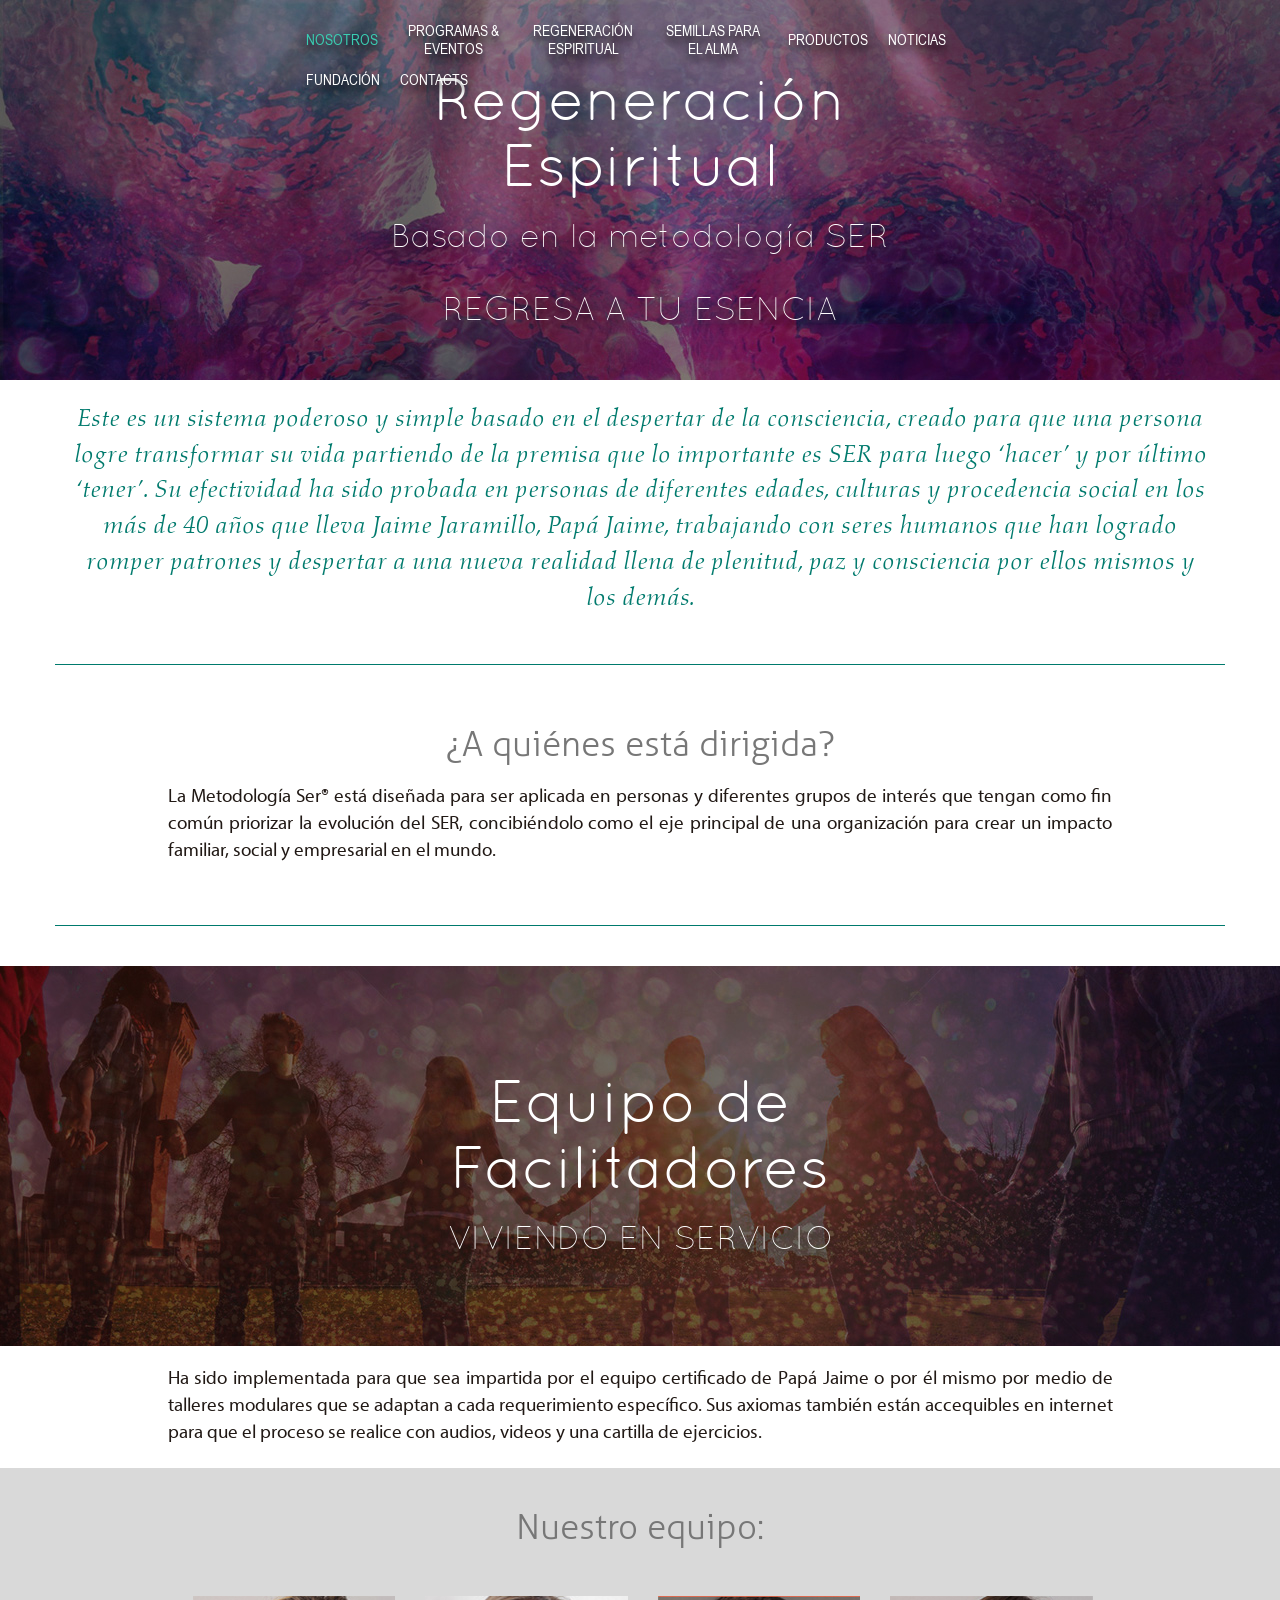
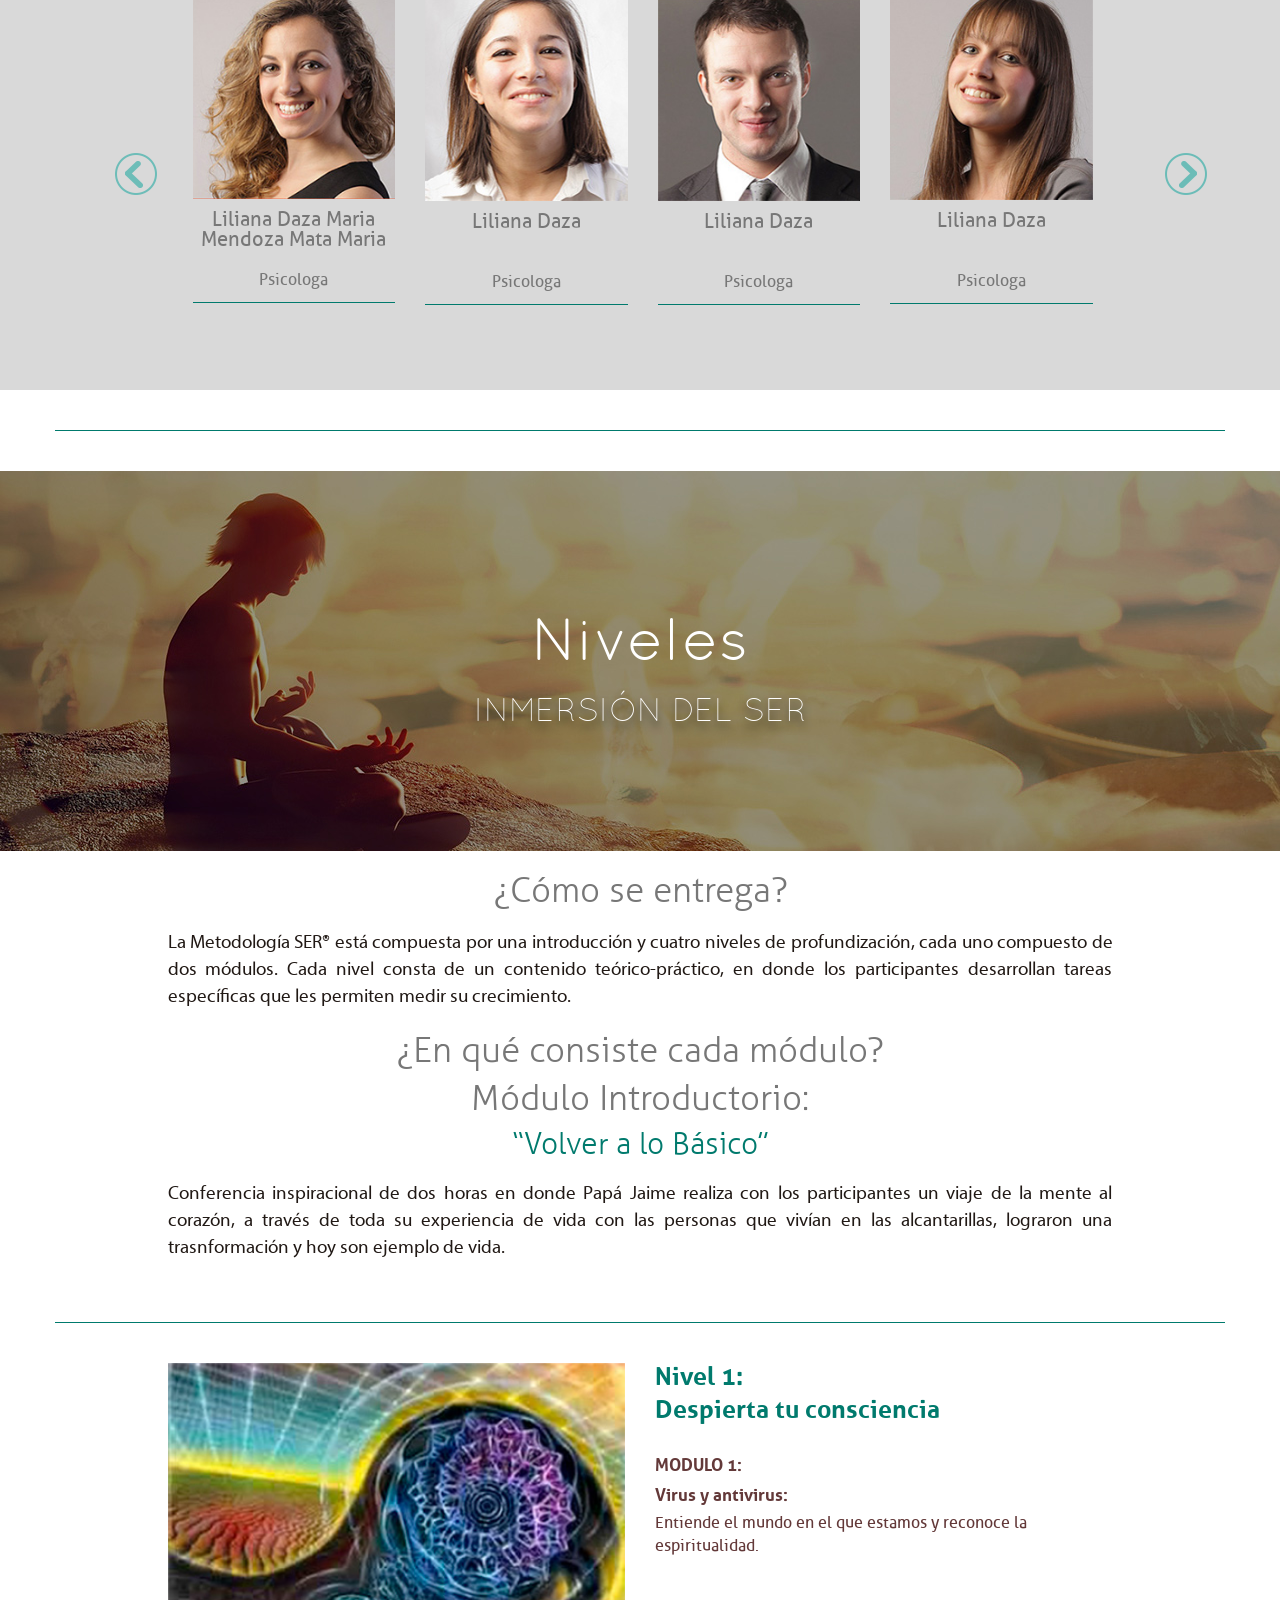
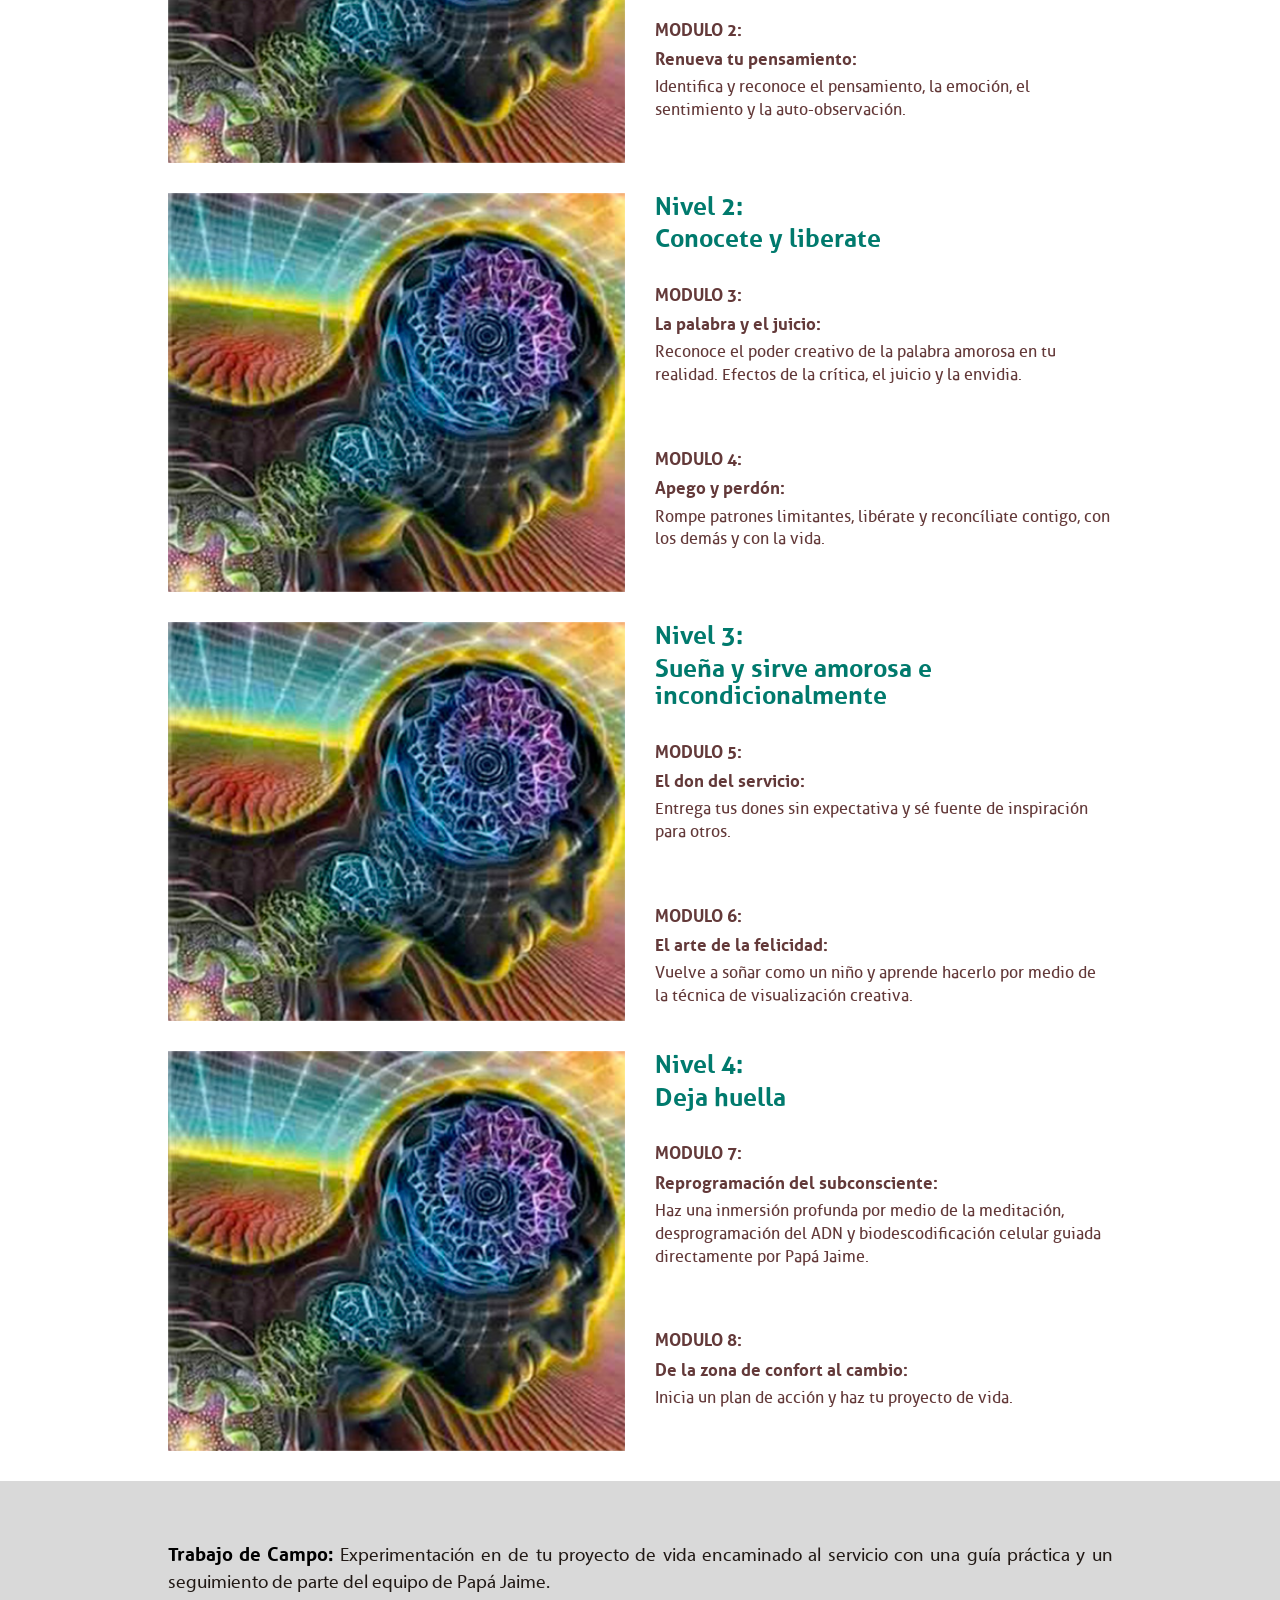
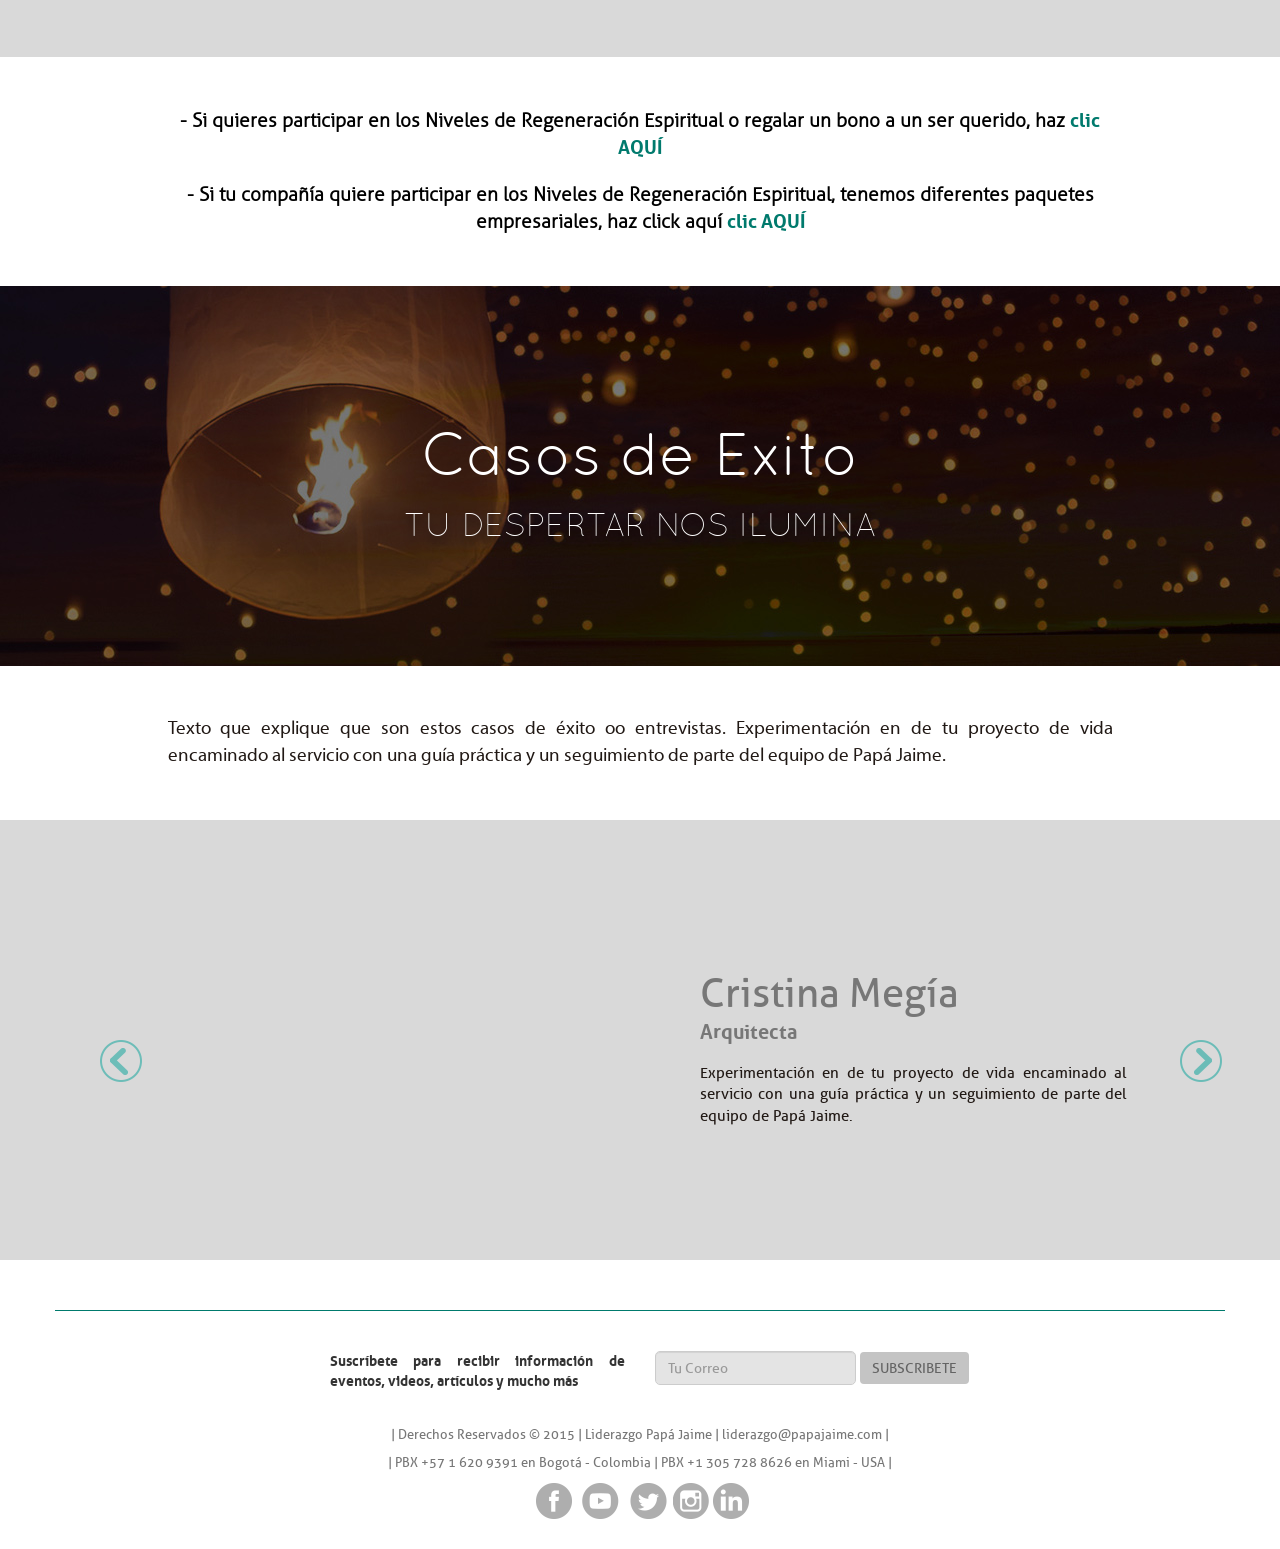
==== commit ec432269: "several issues fixes" ====
--- a/index.html
+++ b/index.html
@@ -25,184 +25,52 @@
 
   <body>
     <div class="container-fluid no-padding">
-      <nav class="navbar navbar-default cpal-navbar-global">
-        <div class="cpal-nav-bar">
-            <!--<div class="container no-padding container-logo">
-              <a href="" class="logo"><img src="./site/images/logo.png" alt="logo_cpal"></a>
-            </div> -->
-            <div class="navbar-header">
-              <button type="button" class="navbar-toggle collapsed" data-toggle="collapse" data-target="#bs-example-navbar-collapse-1">
-                <span class="sr-only">Toggle navigation</span>
-                <span class="icon-bar"></span>
-                <span class="icon-bar"></span>
-                <span class="icon-bar"></span>
-              </button>
-              <!--<a class="navbar-brand hidden-md hidden-lg" href="#">
-                <img src="./site/images/logo.jpg" alt="logo_sinchi">
-              </a> -->
-              <!--<a class="navbar-brand" href="#">
-                <img src="./site/images/logo.png" alt="logo_cpal">
-              </a> -->
-            </div>
-            <div class="collapse navbar-collapse" id="bs-example-navbar-collapse-1">
-              <ul class="nav navbar-nav cpal-menu-bar">
-                <li class="logo">
-                  <a href="" ><img src="./site/images/logo.png" alt="logo_cpal"></a>
-                </li>
-                <li class="dropdown select">
-                  <a href="#" class="dropdown-toggle" data-toggle="dropdown" role="button" aria-expanded="false" >NOSOTROS</a>
-                  <ul class="dropdown-menu" role="menu">
-                    <li><a href="#">Liderazgo Papa Jaime</a></li>
-                    <li><a href="#">Bio Papa Jaime</a></li>
-                  </ul>
-                </li>
-                <li>
-                  <a class="cpal-m-al-m" href="#"  > PROGRAMAS & EVENTOS </a>
-                </li>
-                <li>
-                  <a class="cpal-m-al-m" href="#" > REGENERACIÓN ESPIRITUAL </a>
-                </li>
-                <li>
-                  <a class="cpal-m-al-m" href="#">SEMILLAS PARA EL ALMA</a>
-                </li>
-                <li>
-                  <a href="#">PRODUCTOS</a>
-                </li>
-                <li>
-                  <a href="#">NOTICIAS </a>
-                </li>
-                <li>
-                  <a href="#">FUNDACIÓN </a>
-                </li>
-                <li>
-                  <a href="#">CONTACTS </a>
-                </li>
-              </ul>
-            </div>
-        </div>
-      </nav>
-      <div class="cpal-banner">
-        <img src="./site/images/img-1.jpg" alt="">
-        <div class="container">
-          <h1>
-            Regeneración Espiritual
-          </h1>
-          <h2>
-            Basado en la metodología SER <br>
-            REGRESA A TU ESENCIA
-          </h2>
-        </div>
-      </div>
-      <div class="container">
-        <div class="row">
-          <div class="col-md-12 g-border-line">
-            <p class="g-p-one">
-            Este es un sistema poderoso y simple basado en el despertar de la consciencia, creado para que una persona logre transformar su vida partiendo de la premisa que lo importante es SER para luego ‘hacer’ y por último ‘tener’. Su efectividad ha sido probada en personas de diferentes edades, culturas y procedencia social en los más de 40 años que lleva Jaime Jaramillo, Papá Jaime, trabajando con seres humanos que han logrado romper patrones y despertar a una nueva realidad llena de plenitud, paz y consciencia por ellos mismos y los demás.
-            </p>
-          </div>
-        </div>
-        <div class="row">
-          <div class="col-md-12 g-border-line">
-            <h1 class="g-h1-one">
-              ¿A quiénes está dirigida?
-            </h1>
-            <p class="g-p-two">
-              La Metodología Ser® está diseñada para ser aplicada en personas y diferentes grupos de interés que tengan como fin común priorizar la evolución del SER,  concibiéndolo como el eje principal de una organización para crear un impacto familiar, social y empresarial en el mundo.
-            </p>
-
-          </div>
-        </div>
-      </div>
-      <div class="cpal-banner">
-        <img src="./site/images/img-2.jpg" alt="">
-        <div class="container">
-          <h1>
-            Equipo de Facilitadores
-          </h1>
-          <h2>
-            VIVIENDO EN SERVICIO
-          </h2>
-        </div>
-      </div>
-      <div class="container">
-        <div class="row">
-          <div class="col-md-12">
-            <p class="g-p-two">
-            Ha sido implementada para que sea impartida por el equipo certificado de Papá Jaime o por él mismo por medio de talleres modulares que se adaptan a cada requerimiento específico. Sus axiomas también están accequibles en internet para que el proceso se realice con audios, videos y una cartilla de ejercicios.
-            </p>
-          </div>
-        </div>
-      </div>
-      <div class="g-gray">
-        <div class="container">
-          <div class="row">
-              <h1 class="g-h1-one">
-                Nuestro equipo:
-              </h1>
-              <div id="carousel-example-generic" class="carousel slide" data-ride="carousel">
+      <div id="openModal" class="modalDialog">
+        <div class="container-fluid no-padding">
+          <a class="g-align-r"  href="#close"><img src="./site/images/close.png" alt=""></a>
+
+            <div id="carousel-example-generic" class="carousel slide" data-ride="carousel">
                 <!-- Wrapper for slides -->
                 <div class="carousel-inner" role="listbox">
                   <div class="item active">
-                    <div class="row">
-                      <div class="col-md-2 col-md-offset-2 g-img-car">
-                        <img src="./site/images/team-1.jpg" alt="">
-                        <p>Liliana Daza</p>
-                        <label>
-                          Psicologa
-                        </label>
-                      </div>
-                      <div class="col-md-2 g-img-car">
-                        <img src="./site/images/team-2.jpg" alt="">
-                        <p>Liliana Daza</p>
-                        <label>
-                          Psicologa
-                        </label>
-                      </div>
-                      <div class="col-md-2 g-img-car">
-                        <img src="./site/images/team-3.jpg" alt="">
-                        <p>Liliana Daza</p>
-                        <label>
-                          Psicologa
-                        </label>
-                      </div>
-                      <div class="col-md-2 g-img-car">
-                        <img src="./site/images/team-4.jpg" alt="">
-                        <p>Liliana Daza</p>
-                        <label>
-                          Psicologa
-                        </label>
+                    <div class="container">
+                      <div class="row">
+                        <div class="col-md-10 col-md-offset-1 g-tp-ex">
+                          <div class="container-banner">
+                            <h1>Nivel 1:</h1>
+                            <h2>Despierta tu conciencia</h2>
+                            <p class="g-p-two">
+                              La Metodología SER® está compuesta por una introducción y cuatro niveles de profundización, cada uno compuesto de dos módulos. Cada nivel consta de un contenido teórico-práctico, en dtonde los participantes desarrollan tareas específicas que les permiten medir su crecimiento.
+                            </p>
+                            <p class="g-p-two">
+                              La Metodología SER® está compuesta por una introducción y cuatro niveles de profundización, cada uno compuesto de dos módulos. Cada nivel consta de un contenido teórico-práctico, en dtonde los participantes desarrollan tareas específicas que les permiten medir su crecimiento.
+                            </p>
+                            <p class="g-p-two">
+                              La Metodología SER® está compuesta por una introducción y cuatro niveles de profundización, cada uno compuesto de dos módulos. Cada nivel consta de un contenido teórico-práctico, en dtonde los participantes desarrollan tareas específicas que les permiten medir su crecimiento.
+                            </p>
+                          </div>
+                        </div>
                       </div>
                     </div>
                   </div>
                   <div class="item">
-                    <div class="row">
-                      <div class="col-md-2 col-md-offset-2 g-img-car">
-                        <img src="./site/images/team-1.jpg" alt="">
-                        <p>Liliana Daza</p>
-                        <label>
-                          Psicologa
-                        </label>
-                      </div>
-                      <div class="col-md-2 g-img-car">
-                        <img src="./site/images/team-2.jpg" alt="">
-                        <p>Liliana Daza</p>
-                        <label>
-                          Psicologa
-                        </label>
-                      </div>
-                      <div class="col-md-2 g-img-car">
-                        <img src="./site/images/team-3.jpg" alt="">
-                        <p>Liliana Daza</p>
-                        <label>
-                          Psicologa
-                        </label>
-                      </div>
-                      <div class="col-md-2 g-img-car">
-                        <img src="./site/images/team-4.jpg" alt="">
-                        <p>Liliana Daza</p>
-                        <label>
-                          Psicologa
-                        </label>
+                    <div class="container">
+                      <div class="row">
+                        <div class="col-md-10 col-md-offset-1 g-tp-ex">
+                          <div class="container-banner">
+                            <h1>Nivel 1:</h1>
+                            <h2>Despierta tu conciencia</h2>
+                            <p class="g-p-two">
+                              La Metodología SER® está compuesta por una introducción y cuatro niveles de profundización, cada uno compuesto de dos módulos. Cada nivel consta de un contenido teórico-práctico, en dtonde los participantes desarrollan tareas específicas que les permiten medir su crecimiento.
+                            </p>
+                            <p class="g-p-two">
+                              La Metodología SER® está compuesta por una introducción y cuatro niveles de profundización, cada uno compuesto de dos módulos. Cada nivel consta de un contenido teórico-práctico, en dtonde los participantes desarrollan tareas específicas que les permiten medir su crecimiento.
+                            </p>
+                            <p class="g-p-two">
+                              La Metodología SER® está compuesta por una introducción y cuatro niveles de profundización, cada uno compuesto de dos módulos. Cada nivel consta de un contenido teórico-práctico, en dtonde los participantes desarrollan tareas específicas que les permiten medir su crecimiento.
+                            </p>
+                          </div>
+                        </div>
                       </div>
                     </div>
                   </div>
@@ -218,7 +86,201 @@
                   <span class="sr-only">Next</span>
                 </a>
               </div>
-          </div>
+
+        </div>
+      </div>
+      <nav class="navbar navbar-default cpal-navbar-global">
+          <div class="navbar-header">
+            <button type="button" class="navbar-toggle collapsed" data-toggle="collapse" data-target="#bs-example-navbar-collapse-1">
+              <span class="sr-only">Toggle navigation</span>
+              <span class="icon-bar"></span>
+              <span class="icon-bar"></span>
+              <span class="icon-bar"></span>
+            </button>
+            <a class="navbar-brand hidden-md hidden-lg" href="#">
+              <img src="./site/images/logo.png" alt="logo_cpal">
+            </a>
+            <!--<a class="navbar-brand" href="#">
+              <img src="./site/images/logo.png" alt="logo_cpal">
+            </a> -->
+          </div>
+          <div class="collapse navbar-collapse" id="bs-example-navbar-collapse-1">
+              <ul class="nav navbar-nav g-menu-bar g-menu-h-l" >
+                <li class="logo">
+                  <a href="" ><img src="./site/images/logo.png" alt="logo_cpal"></a>
+                </li>
+                <li class="dropdown select">
+                  <a href="#" class="dropdown-toggle" data-toggle="dropdown" role="button" aria-expanded="false" >NOSOTROS</a>
+                  <ul class="dropdown-menu" role="menu">
+                    <li><a href="#">Liderazgo Papa Jaime</a></li>
+                    <li><a href="#">Bio Papa Jaime</a></li>
+                  </ul>
+                </li>
+                <li>
+                  <a class="dropdown-toggle g-m-al-m" data-toggle="dropdown" role="button" aria-expanded="false" href="#"  >
+                  PROGRAMAS & EVENTOS
+                  </a>
+                  <ul class="dropdown-menu" role="menu">
+                    <li><a href="#">Liderazgo Papa Jaime</a></li>
+                    <li><a href="#">Bio Papa Jaime</a></li>
+                  </ul>
+                </li>
+                <li>
+                  <a class="g-m-al-m" href="#" > REGENERACIÓN ESPIRITUAL </a>
+                </li>
+                <li>
+                  <a class="g-m-al-m" href="#">SEMILLAS PARA EL ALMA</a>
+                </li>
+                <li>
+                  <a href="#">PRODUCTOS</a>
+                </li>
+                <li>
+                  <a href="#">NOTICIAS </a>
+                </li>
+                <li>
+                  <a href="#">FUNDACIÓN </a>
+                </li>
+                <li>
+                  <a href="#">CONTACTS </a>
+                </li>
+              </ul>
+          </div>
+      </nav>
+      <div class="cpal-banner">
+        <img src="./site/images/img-1.jpg" alt="">
+        <div class="container-banner">
+          <h1>
+            Regeneración Espiritual
+          </h1>
+          <h2>
+            Basado en la metodología SER <br><br>
+            REGRESA A TU ESENCIA
+          </h2>
+        </div>
+      </div>
+      <div class="container">
+        <div class="row">
+          <div class="col-md-12 g-border-line">
+            <p class="g-p-one">
+            Este es un sistema poderoso y simple basado en el despertar de la consciencia, creado para que una persona logre transformar su vida partiendo de la premisa que lo importante es SER para luego ‘hacer’ y por último ‘tener’. Su efectividad ha sido probada en personas de diferentes edades, culturas y procedencia social en los más de 40 años que lleva Jaime Jaramillo, Papá Jaime, trabajando con seres humanos que han logrado romper patrones y despertar a una nueva realidad llena de plenitud, paz y consciencia por ellos mismos y los demás.
+            </p>
+          </div>
+        </div>
+        <div class="row">
+          <div class="col-md-12 g-border-line">
+            <div class="row">
+              <div class="col-md-10 col-md-offset-1">
+                <h1 class="g-h1-one">
+                  ¿A quiénes está dirigida?
+                </h1>
+                <p class="g-p-two">
+                  La Metodología Ser® está diseñada para ser aplicada en personas y diferentes grupos de interés que tengan como fin común priorizar la evolución del SER,  concibiéndolo como el eje principal de una organización para crear un impacto familiar, social y empresarial en el mundo.
+                </p>
+              </div>
+            </div>
+          </div>
+        </div>
+      </div>
+      <div class="cpal-banner">
+        <img src="./site/images/img-2.jpg" alt="">
+        <div class="container-banner">
+          <h1>
+            Equipo de Facilitadores
+          </h1>
+          <h2>
+            VIVIENDO EN SERVICIO
+          </h2>
+        </div>
+      </div>
+      <div class="container">
+        <div class="row">
+          <div class="col-md-10 col-md-offset-1">
+            <p class="g-p-two">
+            Ha sido implementada para que sea impartida por el equipo certificado de Papá Jaime o por él mismo por medio de talleres modulares que se adaptan a cada requerimiento específico. Sus axiomas también están accequibles en internet para que el proceso se realice con audios, videos y una cartilla de ejercicios.
+            </p>
+          </div>
+        </div>
+      </div>
+      <div class="g-gray">
+        <div class="container-fluid">
+              <h1 class="g-h1-one">
+                Nuestro equipo:
+              </h1>
+              <div id="carousel-example-generic-3" class="carousel slide" data-ride="carousel">
+                <!-- Wrapper for slides -->
+                <div class="carousel-inner" role="listbox">
+                  <div class="item active">
+                      <div class="col-md-2 g-col-md-2 g-col-md-offset-2 g-img-car">
+                        <img src="./site/images/team-1.jpg" alt="">
+                        <p>Liliana Daza Maria Mendoza Mata Maria Liliana Daza Maria Liliana Daza Maria</p>
+                        <label>
+                          Psicologa
+                        </label>
+                      </div>
+                      <div class="col-md-2 g-col-md-2 g-img-car">
+                        <img src="./site/images/team-2.jpg" alt="">
+                        <p>Liliana Daza</p>
+                        <label>
+                          Psicologa
+                        </label>
+                      </div>
+                      <div class="col-md-2 g-col-md-2 g-img-car">
+                        <img src="./site/images/team-3.jpg" alt="">
+                        <p>Liliana Daza</p>
+                        <label>
+                          Psicologa
+                        </label>
+                      </div>
+                      <div class="col-md-2 g-col-md-2 g-img-car">
+                        <img src="./site/images/team-4.jpg" alt="">
+                        <p>Liliana Daza</p>
+                        <label>
+                          Psicologa
+                        </label>
+                      </div>
+                  </div>
+                  <div class="item">
+                      <div class="col-md-2 g-col-md-2 g-col-md-offset-2 g-img-car">
+                        <img src="./site/images/team-1.jpg" alt="">
+                        <p>Liliana Daza</p>
+                        <label>
+                          Psicologa
+                        </label>
+                      </div>
+                      <div class="col-md-2 g-col-md-2 g-img-car">
+                        <img src="./site/images/team-2.jpg" alt="">
+                        <p>Liliana Daza</p>
+                        <label>
+                          Psicologa
+                        </label>
+                      </div>
+                      <div class="col-md-2 g-col-md-2 g-img-car">
+                        <img src="./site/images/team-3.jpg" alt="">
+                        <p>Liliana Daza</p>
+                        <label>
+                          Psicologa
+                        </label>
+                      </div>
+                      <div class="col-md-2 g-col-md-2 g-img-car">
+                        <img src="./site/images/team-4.jpg" alt="">
+                        <p>Liliana Daza</p>
+                        <label>
+                          Psicologa
+                        </label>
+                      </div>
+                  </div>
+                </div>
+
+                <!-- Controls -->
+                <a class="left carousel-control hidden-xs" href="#carousel-example-generic-3" role="button" data-slide="prev">
+                  <span class="glyphicon g-a-left" aria-hidden="true"></span>
+                  <span class="sr-only">Previous</span>
+                </a>
+                <a class="right carousel-control hidden-xs" href="#carousel-example-generic-3" role="button" data-slide="next">
+                  <span class="glyphicon g-a-right" aria-hidden="true"></span>
+                  <span class="sr-only">Next</span>
+                </a>
+              </div>
         </div>
       </div>
       <div class="container">
@@ -229,7 +291,7 @@
       </div>
       <div class="cpal-banner">
         <img src="./site/images/img-3.jpg" alt="">
-        <div class="container">
+        <div class="container-banner">
           <h1>
             Niveles
           </h1>
@@ -241,129 +303,140 @@
       <div class="container">
         <div class="row">
           <div class="col-md-12 g-border-line">
-            <h1 class="g-h1-one">
-              ¿Cómo se entrega?
-            </h1>
-            <p class="g-p-two">
-            La Metodología SER® está compuesta por una introducción y cuatro niveles de profundización, cada uno compuesto de dos módulos. Cada nivel consta de un contenido teórico-práctico, en donde los participantes desarrollan tareas específicas que les permiten medir su crecimiento.
-            </p>
-            <h1 class="g-h1-one">
-              ¿En qué consiste cada módulo?
-            </h1>
-            <h1 class="g-h1-one" >Módulo Introductorio:</h1>
-            <h2 class="g-h2-one">
-              “Volver a lo Básico”
-            </h2>
-            <p class="g-p-two" >Conferencia inspiracional de dos horas en donde Papá Jaime realiza con los participantes un viaje de la mente al corazón, a través de toda su experiencia de vida con las personas que vivían en las alcantarillas, lograron una trasnformación y hoy son ejemplo de vida.</p>
-
+            <div class="row">
+              <div class="col-md-10 col-md-offset-1">
+                <h1 class="g-h1-one">
+                ¿Cómo se entrega?
+                </h1>
+                <p class="g-p-two">
+                La Metodología SER® está compuesta por una introducción y cuatro niveles de profundización, cada uno compuesto de dos módulos. Cada nivel consta de un contenido teórico-práctico, en donde los participantes desarrollan tareas específicas que les permiten medir su crecimiento.
+                </p>
+                <h1 class="g-h1-one">
+                  ¿En qué consiste cada módulo?
+                </h1>
+                <h1 class="g-h1-one" >Módulo Introductorio:</h1>
+                <h2 class="g-h2-one">
+                  “Volver a lo Básico”
+                </h2>
+                <p class="g-p-two" >Conferencia inspiracional de dos horas en donde Papá Jaime realiza con los participantes un viaje de la mente al corazón, a través de toda su experiencia de vida con las personas que vivían en las alcantarillas, lograron una trasnformación y hoy son ejemplo de vida.</p>
+              </div>
+            </div>
           </div>
         </div>
       </div>
       <div class="container">
-        <div class="row g-r-m">
-          <div class="col-md-5 col-md-offset-1 g-img">
-            <img src="./site/images/img-4.jpg" alt="">
-          </div>
-          <div class="col-md-5 g-c-m">
-            <h2>
-              Nivel 1:
-            </h2>
-            <h2>
-              Despierta tu consciencia
-            </h2>
-            <label class="g-l-m">MODULO 1:</label>
-            <label>Virus y antivirus:</label>
-            <p>
-              Entiende el mundo en el que estamos y reconoce la espiritualidad.
-            </p>
-            <br>
-            <label class="g-l-m" >MODULO 2:</label>
-            <label>Renueva tu pensamiento:</label>
-            <p>
-              Identifica y reconoce el pensamiento, la emoción, el sentimiento y la auto-observación.
-            </p>
-          </div>
-        </div>
-        <div class="row g-r-m">
-          <div class="col-md-5 col-md-offset-1 g-img">
-            <img src="./site/images/img-4.jpg" alt="">
-
-          </div>
-          <div class="col-md-5 g-c-m">
-            <h2>
-              Nivel 2:
-            </h2>
-            <h2>
-              Conocete y liberate
-            </h2>
-            <label class="g-l-m" >MODULO 3:</label>
-            <label>La palabra y el juicio:</label>
-            <p>
-              Reconoce el poder creativo de la palabra amorosa en tu realidad. Efectos de la crítica, el juicio y la envidia.
-            </p>
-            <br>
-            <label class="g-l-m" >MODULO 4:</label>
-            <label>Apego y perdón:</label>
-            <p>
-              Rompe patrones limitantes, libérate y reconcíliate contigo, con los demás y con la vida.
-            </p>
-          </div>
-        </div>
-        <div class="row g-r-m">
-          <div class="col-md-5 col-md-offset-1 g-img">
-            <img src="./site/images/img-4.jpg" alt="">
-
-          </div>
-          <div class="col-md-5 g-c-m">
-            <h2>
-              Nivel 3:
-            </h2>
-            <h2>
-              Sueña y sirve amorosa e incondicionalmente
-            </h2>
-            <label class="g-l-m" >MODULO 5:</label>
-            <label>El don del servicio:</label>
-            <p>
-              Entrega tus dones sin expectativa y sé fuente de inspiración para otros.
-            </p>
-            <br>
-            <label class="g-l-m" >MODULO 6:</label>
-            <label>El arte de la felicidad:</label>
-            <p>
-              Vuelve a soñar como un niño y aprende hacerlo por medio de la técnica de visualización creativa.
-            </p>
-          </div>
-        </div>
-        <div class="row g-r-m">
-          <div class="col-md-5 col-md-offset-1 g-img">
-            <img src="./site/images/img-4.jpg" alt="">
-
-          </div>
-          <div class="col-md-5 g-c-m">
-            <h2>
-              Nivel 4:
-            </h2>
-            <h2>
-              Deja huella
-            </h2>
-            <label class="g-l-m" >MODULO 7:</label>
-            <label>Reprogramación del subconsciente: </label>
-            <p>
-              Haz una inmersión profunda por medio de la meditación, desprogramación del ADN y biodescodificación celular guiada directamente por Papá Jaime.
-            </p>
-            <br>
-            <label class="g-l-m" >MODULO 8:</label>
-            <label>De la zona de confort al cambio: </label>
-            <p>
-              Inicia un plan de acción y haz tu proyecto de vida.
-            </p>
-          </div>
-        </div>
+        <a href="#openModal">
+          <div class="row g-r-m">
+            <div class="col-md-5 col-md-offset-1 g-img">
+              <img src="./site/images/img-4.jpg" alt="">
+            </div>
+            <div class="col-md-5 g-c-m">
+              <h2>
+                Nivel 1:
+              </h2>
+              <h2>
+                Despierta tu consciencia
+              </h2>
+              <label class="g-l-m">MODULO 1:</label>
+              <label>Virus y antivirus:</label>
+              <p>
+                Entiende el mundo en el que estamos y reconoce la espiritualidad.
+              </p>
+              <br>
+              <label class="g-l-m" >MODULO 2:</label>
+              <label>Renueva tu pensamiento:</label>
+              <p>
+                Identifica y reconoce el pensamiento, la emoción, el sentimiento y la auto-observación.
+              </p>
+            </div>
+          </div>
+        </a>
+        <a href="#openModal">
+          <div class="row g-r-m">
+            <div class="col-md-5 col-md-offset-1 g-img">
+              <img src="./site/images/img-4.jpg" alt="">
+
+            </div>
+            <div class="col-md-5 g-c-m">
+              <h2>
+                Nivel 2:
+              </h2>
+              <h2>
+                Conocete y liberate
+              </h2>
+              <label class="g-l-m" >MODULO 3:</label>
+              <label>La palabra y el juicio:</label>
+              <p>
+                Reconoce el poder creativo de la palabra amorosa en tu realidad. Efectos de la crítica, el juicio y la envidia.
+              </p>
+              <br>
+              <label class="g-l-m" >MODULO 4:</label>
+              <label>Apego y perdón:</label>
+              <p>
+                Rompe patrones limitantes, libérate y reconcíliate contigo, con los demás y con la vida.
+              </p>
+            </div>
+          </div>
+        </a>
+        <a href="#openModal">
+          <div class="row g-r-m">
+            <div class="col-md-5 col-md-offset-1 g-img">
+              <img src="./site/images/img-4.jpg" alt="">
+
+            </div>
+            <div class="col-md-5 g-c-m">
+              <h2>
+                Nivel 3:
+              </h2>
+              <h2>
+                Sueña y sirve amorosa e incondicionalmente
+              </h2>
+              <label class="g-l-m" >MODULO 5:</label>
+              <label>El don del servicio:</label>
+              <p>
+                Entrega tus dones sin expectativa y sé fuente de inspiración para otros.
+              </p>
+              <br>
+              <label class="g-l-m" >MODULO 6:</label>
+              <label>El arte de la felicidad:</label>
+              <p>
+                Vuelve a soñar como un niño y aprende hacerlo por medio de la técnica de visualización creativa.
+              </p>
+            </div>
+          </div>
+        </a>
+        <a href="#openModal">
+          <div class="row g-r-m">
+            <div class="col-md-5 col-md-offset-1 g-img">
+              <img src="./site/images/img-4.jpg" alt="">
+
+            </div>
+            <div class="col-md-5 g-c-m">
+              <h2>
+                Nivel 4:
+              </h2>
+              <h2>
+                Deja huella
+              </h2>
+              <label class="g-l-m" >MODULO 7:</label>
+              <label>Reprogramación del subconsciente: </label>
+              <p>
+                Haz una inmersión profunda por medio de la meditación, desprogramación del ADN y biodescodificación celular guiada directamente por Papá Jaime.
+              </p>
+              <br>
+              <label class="g-l-m" >MODULO 8:</label>
+              <label>De la zona de confort al cambio: </label>
+              <p>
+                Inicia un plan de acción y haz tu proyecto de vida.
+              </p>
+            </div>
+          </div>
+        </a>
       </div>
       <div class="g-gray">
         <div class="container">
           <div class="row">
-            <div class="col-md-12">
+            <div class="col-md-10 col-md-offset-1">
               <p class="g-p-two" >
                 <span style="font-weight: bold; color:black">Trabajo de Campo:</span> Experimentación en de tu proyecto de vida encaminado al servicio con una guía práctica y un seguimiento de parte del equipo de Papá Jaime.
               </p>
@@ -371,9 +444,9 @@
           </div>
         </div>
       </div>
-      <div class="container">
-        <div class="row">
-          <div class="col-md-12">
+      <div class="container g-padding">
+        <div class="row">
+          <div class="col-md-10 col-md-offset-1">
             <p class="g-p-three" > - Si quieres participar en los Niveles de Regeneración Espiritual o regalar un bono a un ser querido, haz <a href="">clic AQUÍ</a>
             </p>
             <p class="g-p-three" > - Si tu compañía quiere participar en los Niveles de Regeneración Espiritual, tenemos diferentes paquetes empresariales, haz click aquí <a href="">clic AQUÍ</a>
@@ -383,7 +456,7 @@
       </div>
       <div class="cpal-banner">
         <img src="./site/images/img-5.jpg" alt="">
-        <div class="container">
+        <div class="container-banner">
           <h1>
             Casos de Exito
           </h1>
@@ -392,9 +465,9 @@
           </h2>
         </div>
       </div>
-      <div class="container">
-        <div class="row">
-          <div class="col-md-12">
+      <div class="container g-padding">
+        <div class="row">
+          <div class="col-md-10 col-md-offset-1">
             <p class="g-p-two" >
             Texto que explique que son estos casos de éxito oo entrevistas. Experimentación en de tu proyecto de vida encaminado al servicio con una guía práctica y un seguimiento de parte del equipo de Papá Jaime.
             </p>
@@ -402,19 +475,18 @@
         </div>
       </div>
       <div class="g-gray">
-        <div class="container">
-          <div class="row">
-              <div id="carousel-example-generic-2" class="carousel slide" data-ride="carousel">
-                <!-- Wrapper for slides -->
-                <div class="carousel-inner" role="listbox">
-                  <div class="item active">
-                    <div class="row">
-                      <div class="col-md-6 col-md-offset-1">
-                        <div class="embed-responsive embed-responsive-16by9">
-                          <iframe class="embed-responsive-item" src="https://www.youtube.com/embed/DonHa4pySsM" frameborder="0" allowfullscreen></iframe>
-                        </div>
-                      </div>
-                      <div class="col-md-4 g-gal-v">
+        <div class="container-flow">
+            <div id="carousel-example-generic-2" class="carousel slide" data-ride="carousel">
+              <!-- Wrapper for slides -->
+              <div class="carousel-inner" role="listbox">
+                <div class="item active">
+                    <div class="col-md-5 g-col-md-offset-2">
+                      <div class="embed-responsive embed-responsive-16by9">
+                        <iframe class="embed-responsive-item" src="https://www.youtube.com/embed/DonHa4pySsM" frameborder="0" allowfullscreen></iframe>
+                      </div>
+                    </div>
+                    <div class="col-md-4 g-gal-v">
+                      <div class="container-banner">
                         <h1>
                           Cristina Megía
                         </h1>
@@ -426,15 +498,15 @@
                         </p>
                       </div>
                     </div>
-                  </div>
-                  <div class="item">
-                    <div class="row">
-                      <div class="col-md-6 col-md-offset-1">
-                        <div class="embed-responsive embed-responsive-16by9">
-                          <iframe class="embed-responsive-item" src="https://www.youtube.com/embed/N-uUAE4k3Ww" frameborder="0" allowfullscreen></iframe>
-                        </div>
-                      </div>
-                      <div class="col-md-4 g-gal-v">
+                </div>
+                <div class="item">
+                    <div class="col-md-5 g-col-md-offset-2">
+                      <div class="embed-responsive embed-responsive-16by9">
+                        <iframe class="embed-responsive-item" src="https://www.youtube.com/embed/N-uUAE4k3Ww" frameborder="0" allowfullscreen></iframe>
+                      </div>
+                    </div>
+                    <div class="col-md-4 g-gal-v">
+                      <div class="container-banner">
                         <h1>
                           Cristina Megía
                         </h1>
@@ -446,37 +518,41 @@
                         </p>
                       </div>
                     </div>
-                  </div>
                 </div>
-
-                <!-- Controls -->
-                <a class="left carousel-control" href="#carousel-example-generic-2" role="button" data-slide="prev">
-                  <span class="glyphicon g-a-left" aria-hidden="true"></span>
-                  <span class="sr-only">Previous</span>
-                </a>
-                <a class="right carousel-control" href="#carousel-example-generic-2" role="button" data-slide="next">
-                  <span class="glyphicon g-a-right" aria-hidden="true"></span>
-                  <span class="sr-only">Next</span>
-                </a>
               </div>
-          </div>
+
+              <!-- Controls -->
+              <a class="left carousel-control" href="#carousel-example-generic-2" role="button" data-slide="prev">
+                <span class="glyphicon g-a-left" aria-hidden="true"></span>
+                <span class="sr-only">Previous</span>
+              </a>
+              <a class="right carousel-control" href="#carousel-example-generic-2" role="button" data-slide="next">
+                <span class="glyphicon g-a-right" aria-hidden="true"></span>
+                <span class="sr-only">Next</span>
+              </a>
+            </div>
         </div>
       </div>
       <div class="cpal-footer">
         <div class="container">
           <div class="row">
             <div class="col-md-10 col-md-offset-1" style="margin-bottom: 20px;">
-              <p>
-                Suscríbete para recibir información de
-                eventos, videos, artículos y mucho más
-
-                <form class="form-inline g-form-inline">
-                  <div class="form-group">
-                    <input type="text" class="form-control" placeholder="Tu Correo">
-                  </div>
-                  <button type="submit" class="btn g-submit"> SUBSCRIBETE </button>
-                </form>
-              </p>
+              <div class="row g-fot-r">
+                <div class="col-md-4 col-md-offset-2">
+                  <label for="">
+                    Suscríbete para recibir información de
+                  eventos, videos, artículos y mucho más
+                  </label>
+                </div>
+                <div class="col-md-5">
+                  <form class="form-inline g-form-inline">
+                    <div class="form-group">
+                      <input type="text" class="form-control" placeholder="Tu Correo">
+                    </div>
+                    <button type="submit" class="btn g-submit"> SUBSCRIBETE </button>
+                  </form>
+                </div>
+              </div>
             </div>
           </div>
           <div class="row">
@@ -494,6 +570,8 @@
               <a href=""><img src="./site/images/facebook.png" alt=""></a>
               <a href=""><img src="./site/images/youtube.png" alt=""></a>
               <a href=""><img src="./site/images/twitter.png" alt=""></a>
+              <a href=""><img src="./site/images/instagram.png" alt=""></a>
+              <a href=""><img src="./site/images/linked.png" alt=""></a>
             </p>
           </div>
 
--- a/site/style.css
+++ b/site/style.css
@@ -20,9 +20,11 @@
  * Descripcion: Funciones de crossbrowser
  *
  *-------------------------------------------------------------------------*/
-/*{
-    font-family: 'Helvetica';
-}*/
+* {
+  font-family: 'Aller', sans-serif;
+  margin: 0;
+  padding: 0;
+}
 .no-padding {
   padding-left: 0px;
   padding-right: 0px;
@@ -32,15 +34,6 @@
   border-top: 0px !important;
   border-right: 0px !important;
   border-bottom: 0px !important;
-}
-.cpal-nav-bar {
-  background: transparent;
-}
-.cpal-nav-bar .navbar-header .navbar-brand {
-  padding: 0px;
-}
-.cpal-nav-bar .navbar-header .navbar-brand img {
-  height: 100px;
 }
 .navbar-default .navbar-nav > li > a {
   color: white;
@@ -68,28 +61,30 @@
   z-index: 1000;
 }
 .cpal-banner {
-  height: 380px;
-  overflow: hidden;
-  text-align: center;
   position: relative;
 }
 .cpal-banner img {
-  left: 0;
   width: 100%;
-  position: absolute;
-  z-index: -1;
 }
 .cpal-banner h1 {
-  margin-top: 100px;
   font-family: 'Quicksand', sans-serif;
   color: white;
   font-size: 60px;
+  text-align: center;
 }
 .cpal-banner h2 {
   font-family: 'Quicksand', sans-serif;
   color: white;
   font-size: 33px;
   font-weight: lighter;
+  text-align: center;
+  text-shadow: 0px 6px 8px black;
+}
+.container-banner {
+  position: absolute;
+  top: 50%;
+  left: 50%;
+  transform: translate(-50%, -50%);
 }
 .g-img img {
   width: 100%;
@@ -110,6 +105,7 @@
 .g-c-m label {
   display: block;
   font-size: 17px;
+  font-weight: bold;
 }
 .g-c-m p {
   font-size: 16px;
@@ -128,10 +124,11 @@
   font-family: 'AldusLTW01-Italic', sans-serif;
   color: #007a6d;
   font-size: 25px;
+  text-align: center;
 }
 .g-p-two {
-  font-family: 'Aller Light', sans-serif;
-  color: #777777;
+  font-family: 'Myriad Pro', sans-serif;
+  color: #211915;
   font-size: 19px;
   text-align: justify;
   margin-top: 20px;
@@ -168,6 +165,12 @@
   padding-top: 40px;
   padding-bottom: 40px;
 }
+.g-col-md-offset-2 {
+  margin-left: 13%;
+}
+.g-col-md-2 {
+  width: 18.6%;
+}
 .g-img-car {
   font-family: 'Aller Light', sans-serif;
   margin-top: 40px;
@@ -176,10 +179,15 @@
 }
 .g-img-car img {
   width: 100%;
+  max-height: 270px;
 }
 .g-img-car p {
   margin-top: 10px;
   font-size: 20px;
+  color: #777777;
+  height: 40px;
+  line-height: 20px;
+  overflow: hidden;
 }
 .g-img-car label {
   margin-top: 10px;
@@ -189,35 +197,44 @@
   border-color: #007a6d;
   font-weight: lighter;
   width: 100%;
+  color: #777777;
 }
 .g-gal-v {
-  font-family: 'Aller Light', sans-serif;
-  text-align: left;
-}
-.g-gal-v h1 {
+  font-family: 'Aller', sans-serif;
+  position: relative;
+  min-height: 360px;
+}
+.g-gal-v .container-banner {
+  left: 0%;
+  transform: translate(0%, -50%);
+}
+.g-gal-v div h1 {
   margin-top: 30px;
   margin-bottom: 5px;
   font-size: 40px;
   color: #777777;
 }
-.g-gal-v h2 {
+.g-gal-v div h2 {
   margin-top: 5px;
   margin-bottom: 20px;
   font-size: 20px;
   font-weight: bold;
   color: #777777;
 }
-.g-gal-v p {
+.g-gal-v div p {
   text-align: justify;
   font-size: 15px;
+  color: #211915;
 }
 .carousel-control.left {
   background-image: none;
   width: 100px;
+  text-align: right;
 }
 .carousel-control.right {
   background-image: none;
   width: 100px;
+  text-align: left;
 }
 .g-a-left {
   background-image: url('images/a-left.png');
@@ -242,16 +259,29 @@
 .container-logo img {
   height: 45px;
 }
-.cpal-menu-bar {
+.g-menu-h-l {
+  width: 55% !important;
+}
+.g-menu-h-l .logo {
+  display: none;
+}
+.g-nav-c {
+  width: 100%;
+  height: 60px !important;
+}
+.g-nav-c .container-banner {
+  width: inherit;
+}
+.g-menu-bar {
   padding-top: 20px;
   width: 67%;
   margin: auto;
   float: none;
 }
-.cpal-menu-bar li {
+.g-menu-bar li {
   max-width: 130px;
 }
-.cpal-menu-bar li a {
+.g-menu-bar li a {
   font-family: 'Arial Narrow', sans-serif;
   padding-left: 10px;
   padding-right: 10px;
@@ -261,80 +291,100 @@
   font-size: 15px;
   font-weight: bold;
   color: white;
-  height: 50px;
-  line-height: 50px;
+  text-shadow: 0px 6px 8px black;
+  line-height: 36px;
   text-align: center;
   font-weight: lighter;
 }
-.cpal-menu-bar li a.cpal-m-al-m {
-  line-height: 25px;
-}
-.cpal-menu-bar li .dropdown-menu {
+.g-menu-bar li a.g-m-al-m {
+  line-height: 18px;
+}
+.g-menu-bar li .dropdown-menu {
   border: 0px;
   padding-bottom: 0px;
   padding-top: 0px;
   margin-top: 2px;
-  min-width: 148px;
-}
-.cpal-menu-bar li .dropdown-menu li {
+  min-width: 0px;
+  background: transparent;
+  width: inherit;
+}
+.g-menu-bar li .dropdown-menu li {
   margin-top: 0px;
   margin-bottom: 0px;
   padding-top: 0px;
   padding-right: 0px;
   padding-left: 0px;
-}
-.cpal-menu-bar li .dropdown-menu li a {
+  white-space: normal;
+  line-height: 17px;
+  width: inherit;
+  max-width: none;
+}
+.g-menu-bar li .dropdown-menu li a {
   padding-top: 10px;
-  text-align: center;
-  max-width: 160px;
-}
-.cpal-menu-bar li .dropdown-menu li a:hover {
+  padding-bottom: 10px;
+  padding-right: 0px;
+  padding-left: 0px;
+  text-align: center;
+  max-width: none;
+  color: white !important;
+  white-space: normal;
+  line-height: 20px;
+  width: inherit;
+  margin-left: 3px;
+  margin-right: 3px;
+  border-bottom: 1px solid;
+  border-color: white;
+}
+.g-menu-bar li .dropdown-menu li a:hover {
   background-color: transparent !important;
   background: transparent;
 }
-.cpal-menu-bar li:hover a {
-  color: #2c903b !important;
-}
-.cpal-menu-bar .select {
-  background-color: transparent;
-}
-.cpal-menu-bar .select a {
-  color: #2c903b !important;
-}
-.cpal-menu-bar .select :hover a {
-  color: #2c903b !important;
-}
-.cpal-menu-bar .logo {
+.g-menu-bar li .dropdown-menu li:last-child a {
+  border-bottom: 0px solid;
+}
+.g-menu-bar li:hover a {
+  color: #3acdb1 !important;
+}
+.g-menu-bar .select a {
+  color: #3acdb1 !important;
+}
+.g-menu-bar .select :hover a {
+  color: #3acdb1 !important;
+}
+.g-menu-bar .logo {
   max-width: 200px;
 }
-.cpal-menu-bar .logo a {
+.g-menu-bar .logo a {
   border-bottom: 0px solid !important;
 }
-.cpal-menu-bar .logo a img {
+.g-menu-bar .logo a img {
   height: 45px;
 }
-.cpal-menu-bar .logo:hover {
+.g-menu-bar .logo:hover {
   border-bottom: 0px solid !important;
 }
-.cpal-menu-bar li.open {
+.g-menu-bar li.open {
   background: transparent;
   background-color: transparent;
-  border-bottom: 2px solid;
-  border-color: #e44a20;
-}
-.cpal-menu-bar li.open a.dropdown-toggle {
+}
+.g-menu-bar li.open a.dropdown-toggle {
   background: transparent;
+  background-color: transparent;
   -webkit-box-shadow: none;
   -moz-box-shadow: none;
   box-shadow: none;
 }
-.cpal-menu-bar li.open a.dropdown-toggle:hover {
+.g-menu-bar li.open a.dropdown-toggle:hover {
   text-decoration: none !important;
 }
+.g-menu-bar li.open .dropdown-menu li {
+  background-color: rgba(255, 255, 255, 0.4) !important;
+}
+.g-menu-bar li.open .dropdown-menu li a {
+  background-color: transparent !important;
+}
 .g-form-inline {
-  display: inline;
-  padding-left: 18px;
-  padding-right: 18px;
+  float: left;
 }
 .g-form-inline .cpal-form-group {
   margin-top: 20px;
@@ -353,6 +403,7 @@
   background-clip: padding-box;
 }
 .g-form-inline input {
+  background: #e4e4e4;
   -webkit-border-radius: 5px;
   -moz-border-radius: 5px;
   -ms-border-radius: 5px;
@@ -362,6 +413,144 @@
   -webkit-background-clip: padding-box;
   background-clip: padding-box;
 }
+.g-p-c {
+  text-align: center;
+  font-family: 'Aller Light', sans-serif;
+  margin-bottom: 60px;
+  color: #211915;
+  font-size: 19px;
+}
+.g-p-c select {
+  -webkit-appearance: none;
+  -moz-appearance: none;
+  appearance: none;
+  width: 150px;
+  height: 28px;
+  padding-left: 8px;
+  overflow: hidden;
+  -webkit-border-radius: 5px;
+  -moz-border-radius: 5px;
+  -ms-border-radius: 5px;
+  -o-border-radius: 5px;
+  border-radius: 5px;
+  -moz-background-clip: padding;
+  -webkit-background-clip: padding-box;
+  background-clip: padding-box;
+  background: url('images/a-down.png') 98% no-repeat #eeeeee;
+}
+.g-cnt-new {
+  padding-top: 30px;
+  padding-bottom: 30px;
+  margin-left: 20px;
+  margin-right: 20px;
+  margin-bottom: 30px;
+  border-bottom: 1px solid;
+  border-top: 1px solid;
+  border-color: #007a6d;
+}
+.g-news div:nth-child(n+4) .g-cnt-new {
+  border-top: 0px solid;
+}
+.col-md-offset-g {
+  margin-left: 13%;
+}
+.g-new-card img {
+  width: 100%;
+}
+.g-new-card h1 {
+  color: #007a6d;
+  font-size: 40px;
+}
+.g-new-card p {
+  font-size: 20px;
+  margin-bottom: 20px;
+}
+.g-new-card a {
+  padding: 8px;
+  font-style: italic;
+  color: #777777;
+  font-size: 15px;
+}
+.g-new-card a img {
+  width: 20px;
+}
+.g-aud-cnt {
+  padding-right: 40px;
+}
+.g-aud {
+  margin-bottom: 30px;
+  border-bottom: 1px solid;
+  border-color: #007a6d;
+  float: left;
+  margin-left: 15px;
+  margin-right: 15px;
+}
+.g-aud h1 {
+  margin-top: 5px;
+  margin-bottom: 10px;
+  color: #007a6d;
+  font-size: 30px;
+}
+.g-aud label {
+  font-weight: normal;
+}
+.g-aud p {
+  font-size: 18px;
+}
+.g-aud-2 {
+  margin-top: 10px;
+  margin-bottom: 10px;
+  border-left: 1px solid;
+  border-color: #007a6d;
+}
+.g-aud-2 li {
+  display: inline;
+  list-style: none;
+}
+.g-aud-2 p {
+  font-size: 14px;
+}
+.g-tag {
+  padding: 4px;
+  background: #007a6d;
+  color: white;
+  font-size: 15px;
+  float: right;
+}
+.g-padding {
+  padding-top: 30px;
+  padding-bottom: 30px;
+}
+.col-md-f {
+  width: 33.333333%;
+}
+.g-fra {
+  text-align: center;
+  overflow: hidden;
+  margin-bottom: 30px;
+  position: relative;
+}
+.g-fra img {
+  width: 100%;
+  max-height: 260px;
+  z-index: -1;
+}
+.g-fra a {
+  font-size: 40px;
+  color: white;
+  text-decoration: none;
+  font-weight: bold;
+}
+.g-pagination {
+  text-align: center;
+}
+.g-pagination ul li a {
+  border: 0px solid;
+}
+.g-pagination ul li a:hover {
+  border: 0px solid;
+  background-color: transparent;
+}
 .cpal-footer {
   margin-top: 50px;
   text-align: center;
@@ -371,6 +560,9 @@
   border-top: 1px solid;
   border-color: #007a6d;
   padding-top: 40px;
+}
+.cpal-footer label {
+  text-align: justify;
 }
 .cpal-footer p {
   margin-top: 10px;
@@ -386,94 +578,306 @@
 .g-f-l {
   margin-bottom: 30px;
 }
-@media (max-width: 767px) {
-  .container-logo img {
-    height: 40px;
+.g-tp-ex {
+  position: relative;
+  min-height: 600px;
+}
+.g-tp-ex h1 {
+  color: #007a6d;
+  text-align: center;
+  font-weight: bold;
+}
+.g-tp-ex h2 {
+  color: #007a6d;
+  text-align: center;
+  font-weight: bold;
+}
+.g-tp-ex .container-banner {
+  left: 0%;
+  transform: translate(0%, -50%);
+}
+.modalDialog {
+  position: fixed;
+  top: 0;
+  right: 0;
+  bottom: 0;
+  left: 0;
+  background: white;
+  z-index: 99999;
+  opacity: 0;
+  -webkit-transition: opacity 400ms ease-in;
+  -moz-transition: opacity 400ms ease-in;
+  transition: opacity 400ms ease-in;
+  pointer-events: none;
+}
+.modalDialog:target {
+  opacity: 1;
+  pointer-events: auto;
+}
+.close {
+  background: #606061;
+  color: #FFFFFF;
+  line-height: 25px;
+  position: absolute;
+  right: -12px;
+  text-align: center;
+  top: -10px;
+  width: 24px;
+  text-decoration: none;
+  font-weight: bold;
+  -webkit-border-radius: 12px;
+  -moz-border-radius: 12px;
+  border-radius: 12px;
+  -moz-box-shadow: 1px 1px 3px #000;
+  -webkit-box-shadow: 1px 1px 3px #000;
+  box-shadow: 1px 1px 3px #000;
+}
+.close:hover {
+  background: #00d9ff;
+}
+.g-align-r {
+  display: block;
+  text-align: right;
+  margin-top: 40px;
+  margin-right: 40px;
+}
+.g-align-r:hover {
+  text-decoration: none;
+}
+@media (max-width: 991px) {
+  .navbar-header {
+    float: none;
+  }
+  .navbar-left,
+  .navbar-right {
+    float: none !important;
+  }
+  .navbar-toggle {
+    display: block;
+  }
+  .navbar-collapse {
+    border-top: 1px solid transparent;
+    box-shadow: inset 0 1px 0 rgba(255, 255, 255, 0.1);
+  }
+  .navbar-fixed-top {
+    top: 0;
+    border-width: 0 0 1px;
+  }
+  .navbar-collapse.collapse {
+    display: none!important;
+  }
+  .navbar-nav {
+    float: none!important;
+    margin-top: 7.5px;
+  }
+  .navbar-nav > li {
+    float: none;
+  }
+  .navbar-nav > li > a {
+    padding-top: 10px;
+    padding-bottom: 10px;
+  }
+  .collapse.in {
+    display: block !important;
+  }
+  .cpal-navbar-global {
+    position: relative;
+    background: #ddd;
+  }
+  .navbar-brand img {
+    position: absolute;
+    top: 0;
+  }
+  .navbar-collapse {
+    background: #ddd;
+  }
+  .g-menu-bar {
+    padding-top: 0px;
+    width: 100% !important;
+  }
+  .g-menu-bar .logo {
+    display: none;
+  }
+  .g-menu-bar li {
+    max-width: none;
+  }
+  .g-menu-bar li a {
+    padding-bottom: 10px;
+    padding-top: 10px;
+    background: transparent;
+    font-size: 20px;
+    line-height: 25px;
+  }
+  .g-menu-bar li a.g-m-al-m {
+    line-height: 25px;
+  }
+  .g-menu-bar .logo {
+    max-width: 200px;
+  }
+  .g-menu-bar .logo a {
+    border-bottom: 0px solid !important;
+  }
+  .g-menu-bar .logo a img {
+    height: 45px;
+  }
+  .g-menu-bar li.open .dropdown-menu li a {
+    line-height: 35px;
+  }
+  .cpal-banner {
+    position: relative;
+  }
+  .cpal-banner img {
+    width: 100%;
+  }
+  .cpal-banner h1 {
+    font-size: 20px;
+  }
+  .cpal-banner h2 {
+    font-size: 15px;
+  }
+  .container-banner {
+    position: absolute;
+    top: 40%;
+    left: 38%;
+    transform: translate(-26%, -50%);
+  }
+  .g-h1-one {
+    font-size: 25px;
+  }
+  .g-p-one {
+    font-size: 20px;
+  }
+  .g-p-two {
+    font-size: 15px;
+  }
+  .g-p-three {
+    font-size: 15px;
+  }
+  .g-border-line {
+    margin-top: 20px;
+    padding-bottom: 20px;
+    margin-bottom: 20px;
+  }
+  .g-img-car img {
+    max-height: none;
+  }
+  .g-col-md-2 {
+    width: auto;
+  }
+  .g-col-md-offset-2 {
+    margin-left: 0px;
+  }
+  .modalDialog {
+    overflow: auto;
+  }
+  .g-tp-ex .container-banner {
+    top: 0%;
+    left: 0%;
+    transform: translate(0%, 0%);
+  }
+  .g-tp-ex .container-banner .g-p-two {
+    padding-left: 20px;
+    padding-right: 20px;
+  }
+  .carousel-control.left {
+    top: 102%;
+  }
+  .carousel-control.right {
+    top: 102%;
+  }
+  .g-a-left {
+    left: 52px;
+  }
+  .g-gray {
+    padding-top: 20px;
+    padding-bottom: 100px;
+  }
+  .g-fot-r {
+    text-align: center;
+  }
+  .g-form-inline {
+    float: none;
+  }
+  .g-cnt-new {
+    padding-top: 10px;
+    padding-bottom: 10px;
     margin-left: 10px;
-    margin-top: 5px;
-  }
-  .cpal-navbar-right {
-    padding-left: 0px;
-  }
-  .cpal-menu-bar {
-    margin-left: 0px;
-  }
-  .cpal-menu-bar li {
-    padding-left: 20px;
-  }
-  .cpal-menu-bar li .dropdown-menu li {
+    margin-right: 10px;
+    margin-bottom: 10px;
+  }
+  .g-news div:nth-child(n+1) .g-cnt-new {
+    border-top: 0px solid;
+  }
+  .g-new-card {
+    margin-bottom: 20px;
+  }
+  .g-new-card h1 {
+    font-size: 20px;
+  }
+  .g-new-card p {
+    font-size: 14px;
+  }
+  .g-new-card a {
+    font-size: 12px;
+  }
+  .g-p-c {
+    margin-bottom: 30px;
+    font-size: 14px;
+  }
+  .g-aud {
+    margin-bottom: 20px;
+    border-bottom: 1px solid;
+    margin-left: 10px;
+    margin-right: 10px;
+  }
+  .g-aud h1 {
+    font-size: 20px;
+  }
+  .g-aud p {
+    font-size: 14px;
+  }
+  .g-aud-2 {
+    margin-top: 10px;
+    margin-bottom: 10px;
+    border-left: 1px solid;
+    border-color: #007a6d;
+  }
+  .g-aud-2 li {
+    display: inline;
+    list-style: none;
+  }
+  .g-aud-2 p {
+    font-size: 14px;
+  }
+  .col-md-offset-g {
+    margin-left: 0;
+  }
+  .col-md-f {
     width: 100%;
-    list-style-type: none;
-  }
-  .cpal-menu-bar li .dropdown-menu li a:hover {
-    list-style-type: none;
-  }
-  .cpal-menu-bar li.open {
-    height: auto;
-  }
-  .cpal-menu-bar li.open a:focus {
-    boder: 0px solid !important;
-  }
-  .cpal-menu-bar li.open ul {
-    position: absolute !important;
-    background: white !important;
-  }
-  .cpal-menu-bar li.open .dropdown-menu {
-    width: 100%;
-  }
-  .cpal-images img {
-    width: 100%;
-  }
-  .cpal-div-center {
-    margin-bottom: 20px;
-  }
-  .cpal-text {
-    margin-top: 20px;
-  }
-  .cpal-text h2 {
-    margin-top: 30px;
-    margin-bottom: 20px;
-  }
-  .cpal-cnt-gray {
-    margin-top: 30px;
-    margin-bottom: 0px;
-  }
-  .cpal-tabs {
-    margin-bottom: 20px;
-  }
-  .cpal-card {
-    height: auto;
-    margin-left: 30px;
-  }
-  .cpal-card h3 {
-    margin-top: 10px;
-    text-align: center;
-  }
-  .cpal-card-min-text p {
+  }
+  .col-md-f img {
+    max-height: none;
+  }
+}
+@media (min-width: 992px) and (max-width: 1199px) {
+  .g-menu-bar {
+    padding-top: 0px;
+    width: 100% !important;
+  }
+  .g-menu-bar li a {
     font-size: 13px !important;
-  }
-}
-@media (max-width: 1200px) {
-  .cpal-card {
-    margin-right: 15px;
-    margin-left: 18px;
-  }
-  .cpal-card p {
-    font-size: 13px;
-  }
-}
-@media (min-width: 992px) and (max-width: 1199px) {
-  .cpal-card {
-    margin-right: 15px;
-    margin-left: 18px;
-  }
-  .cpal-card h3 {
-    text-align: center;
-  }
-  .cpal-card p {
-    font-size: 11px;
-  }
-  .cpal-tabs .nav-tabs a {
-    font-size: 10px;
-  }
-}
+    line-height: 25px;
+  }
+  .g-menu-bar .logo a img {
+    height: 30px;
+  }
+  .g-fra img {
+    max-height: 212px;
+  }
+  .cpal-banner h1 {
+    font-size: 40px;
+  }
+  .cpal-banner h2 {
+    font-size: 24px;
+  }
+}
